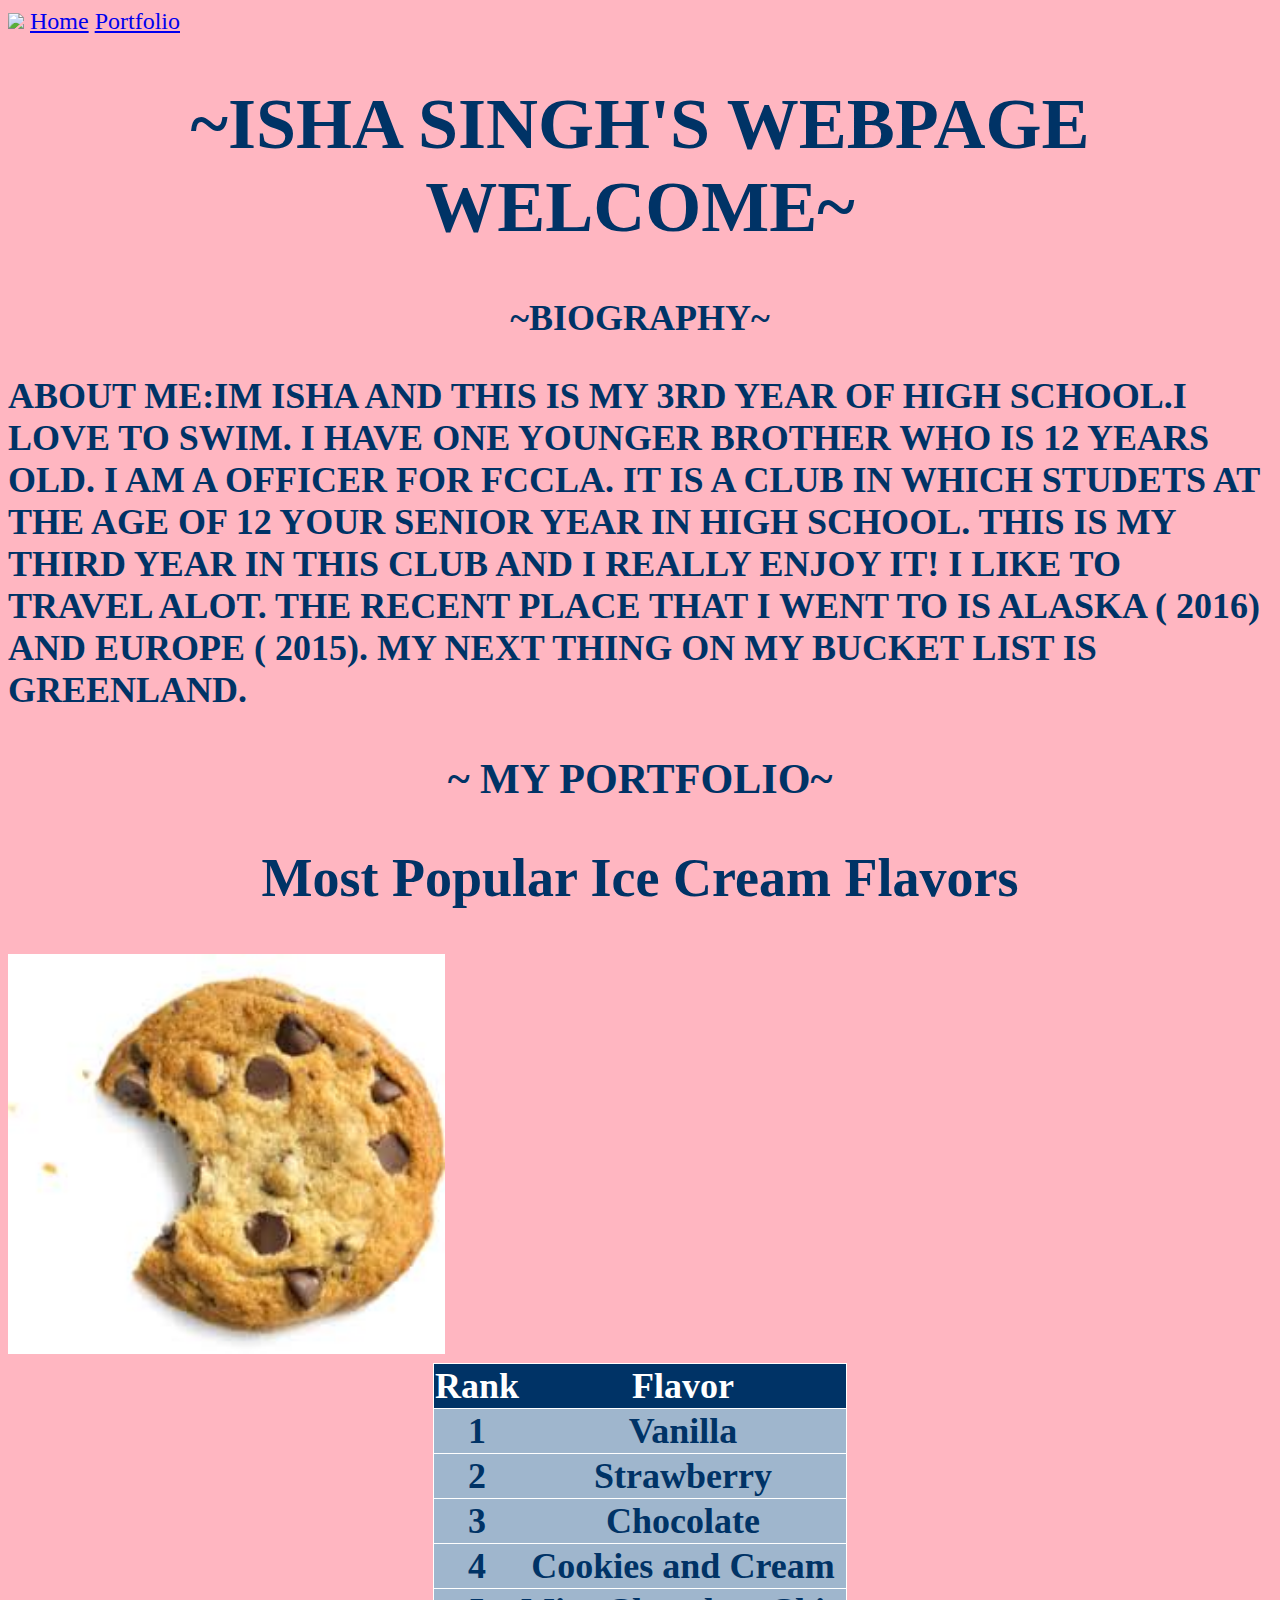
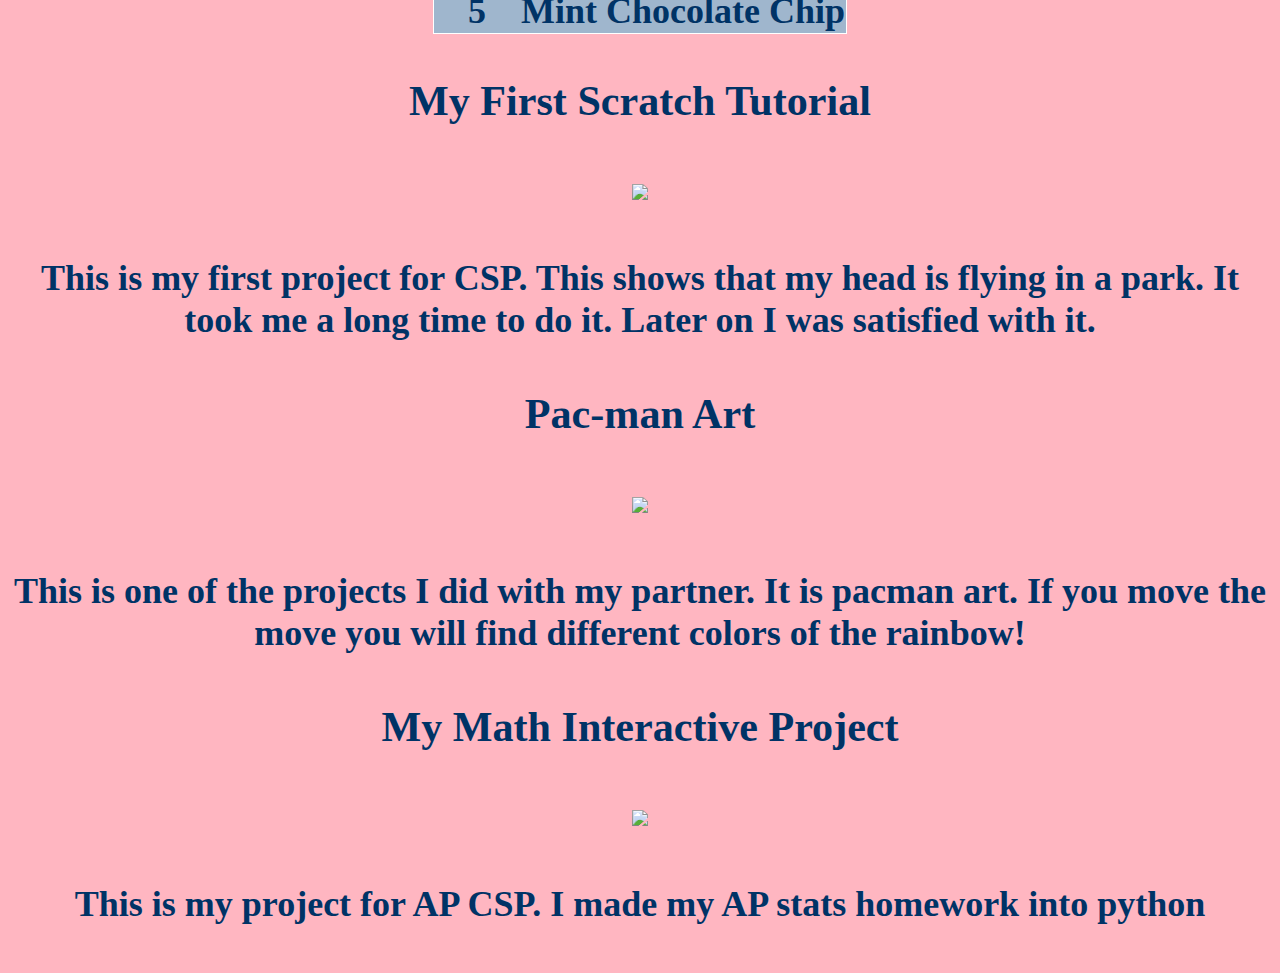
==== index.html @ 94e5b622 "Intial commit" ====
<!doctype html>
<html lang="en">
<!-- The tags below specify the meta (browser data) and page title -->
	<head>
		<meta charset="utf-8">
		<title>Home</title>
	</head>
  
<!-- The tags below are what is displayed on the actual page -->
	<body>
		<img src="images/mypicture.jpg" height="500">
		<a href="index.html">Home</a>
		<a href="portfolio/portfolio.html">Portfolio</a>
		<h1>  ~ISHA SINGH'S WEBPAGE WELCOME~</h1>
		<h2> <center> ~BIOGRAPHY~ </center><h2>
		<p>ABOUT ME:IM ISHA AND THIS IS MY 3RD YEAR OF HIGH SCHOOL.I LOVE TO SWIM. I HAVE ONE YOUNGER BROTHER WHO IS 12 YEARS OLD.
		I AM  A OFFICER FOR FCCLA. IT IS A CLUB IN WHICH STUDETS AT THE AGE OF 12 YOUR SENIOR YEAR IN HIGH SCHOOL. THIS IS MY THIRD YEAR IN THIS CLUB AND I REALLY ENJOY IT!
		I LIKE TO TRAVEL ALOT. THE RECENT PLACE THAT I WENT TO IS ALASKA ( 2016) AND EUROPE ( 2015). MY NEXT THING ON MY BUCKET LIST IS GREENLAND.</p>
		
		<!-- This is where my portfolio begins-->
		<div>
			<h3> <center>~ MY PORTFOLIO~ </center><h3>
			<h2> <center>Most Popular Ice Cream Flavors </center> </h2>

			<table>
				<img src="images/cookies.jpg" height="400">
				<tr><th>Rank</th><th>Flavor</th></tr>
				<tr><td>1</td><td>Vanilla</td></tr>
				<tr><td>2</td><td>Strawberry</td></tr>
				<tr><td>3</td><td>Chocolate</td></tr>
				<tr><td>4</td><td>Cookies and Cream</td></tr>
				<tr><td>5</td><td>Mint Chocolate Chip</td></tr>
			</table>
			
			<link href="icecream.css" rel="stylesheet" type="text/css"> 
			<link href="icecream.css" rel="stylesheet" type="text/css"> 
		</div>
			
		<div>	
			<h3><center> My First Scratch Tutorial</center></h3>
			<center><a href="https://scratch.mit.edu/projects/118981405/"><img src="images/flyinghead.jpg"></a>
			<p> <h4> This is my first project for CSP. This shows that my head is flying in a park. It took me a long time to do it. Later on I was satisfied with it.</p></h4>
	 
	 <h3><center> Pac-man Art</center></h3>
	 <center><a href="https://scratch.mit.edu/projects/119921734/"><img src="images/pacmanart.jpg"></a>
	 <p><h4> This is one of the projects I did with my partner. It is pacman art. If you move the move you will find different colors of the rainbow! </p></h4>
	 
	 <h3><center> My Math Interactive Project</center></h3>
	 <center><a href="https://repl.it/DdGn/6"><img src="images/Captureofmathproject.jpg"></a>
	 <p><h4> This is my project for AP CSP. I made my AP stats homework into python </p></h4>
	 </body>
 </html>
---- icecream.css ----
body{
	font-family: "Marker Felt", "forte", fantasy;
	font-size: 150%;
	color: #003366;
	background-image: url("images/background.jpg");
    background-color:LIGHTPINK;
}

h1 {
	font-size: 3em;
	text-align: center;
}

table {
	margin-left: auto;
	margin-right: auto;
	text-align: left;
	border-collapse: collapse;
	cellspacing: 1px;
}

tr {
	border: 1px solid #ffffff;
	text-align: center;
	background-color:#9FB6CD; 
}

th {
	text-align: center;
	color: #ffffff;
	background-color: #003366;
}
---- icecream.css ----
body{
	font-family: "Marker Felt", "forte", fantasy;
	font-size: 150%;
	color: #003366;
	background-image: url("images/background.jpg");
    background-color:LIGHTPINK;
}

h1 {
	font-size: 3em;
	text-align: center;
}

table {
	margin-left: auto;
	margin-right: auto;
	text-align: left;
	border-collapse: collapse;
	cellspacing: 1px;
}

tr {
	border: 1px solid #ffffff;
	text-align: center;
	background-color:#9FB6CD; 
}

th {
	text-align: center;
	color: #ffffff;
	background-color: #003366;
}
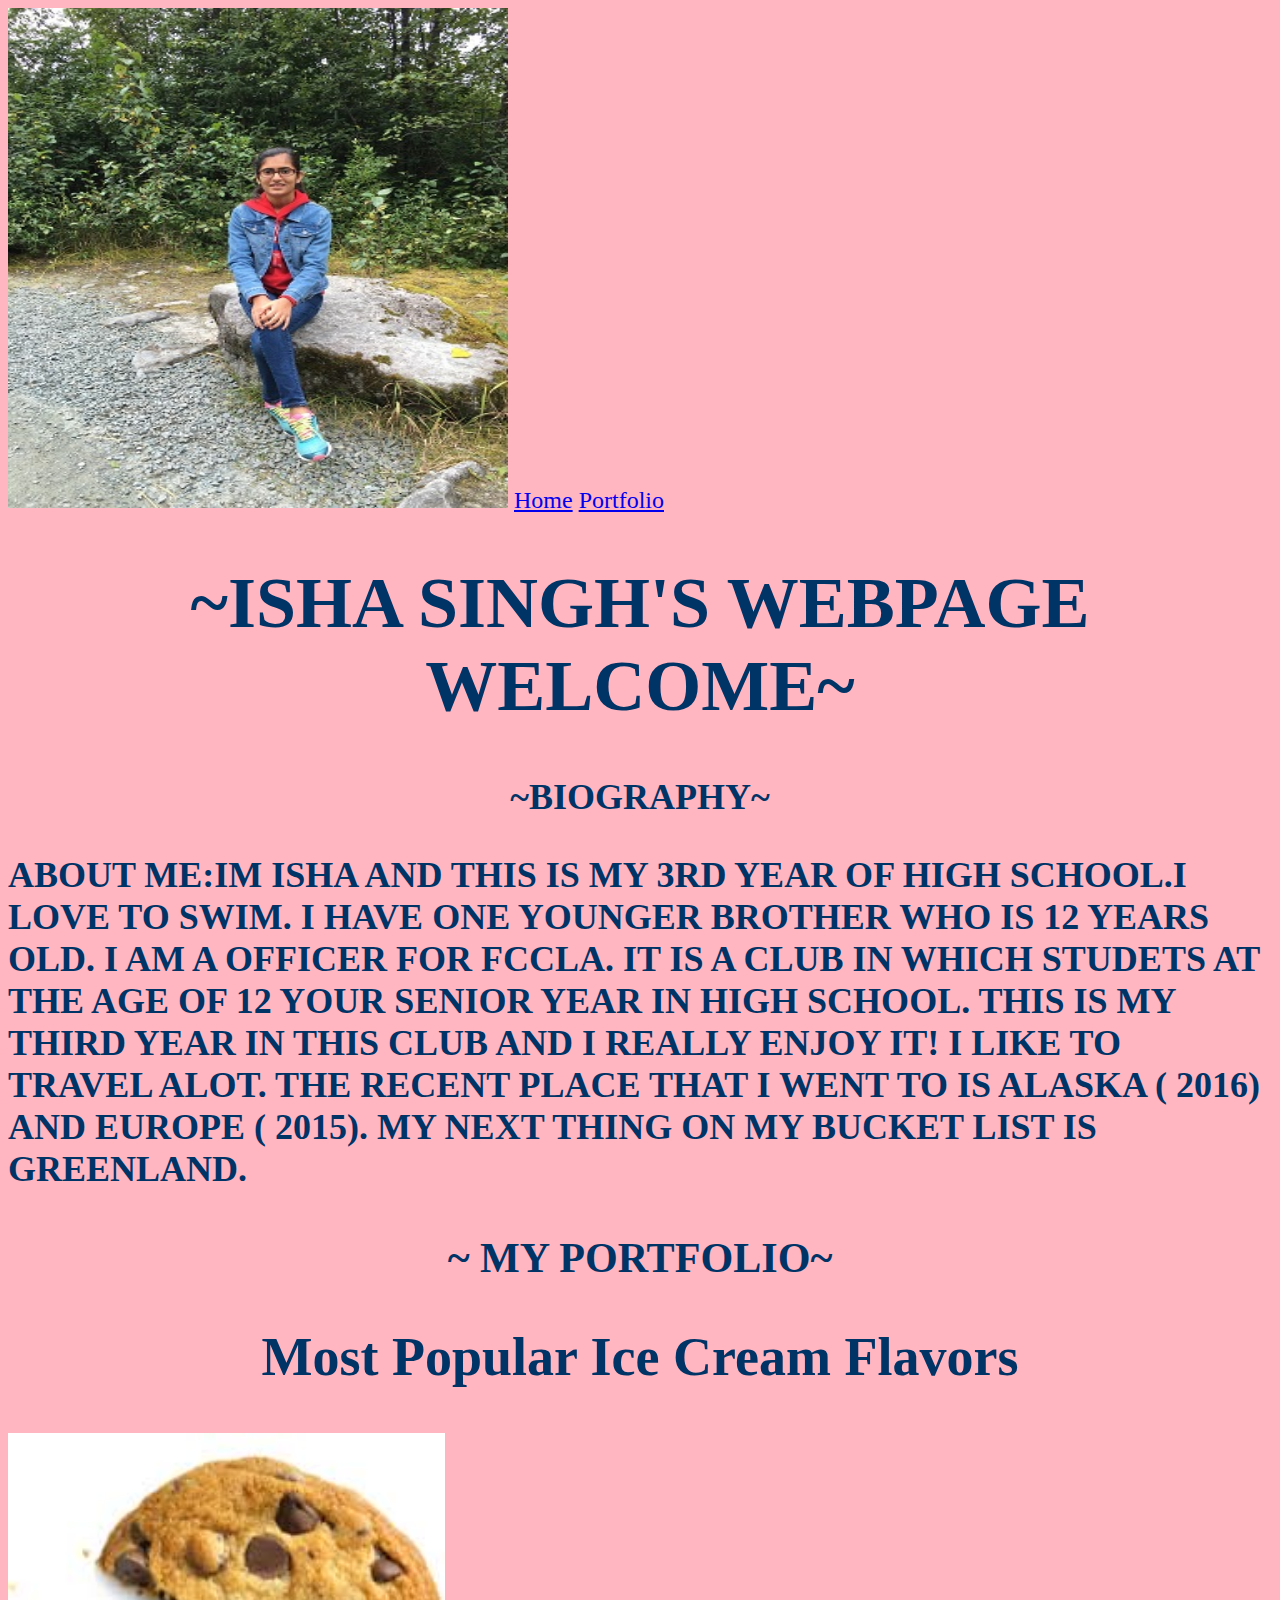
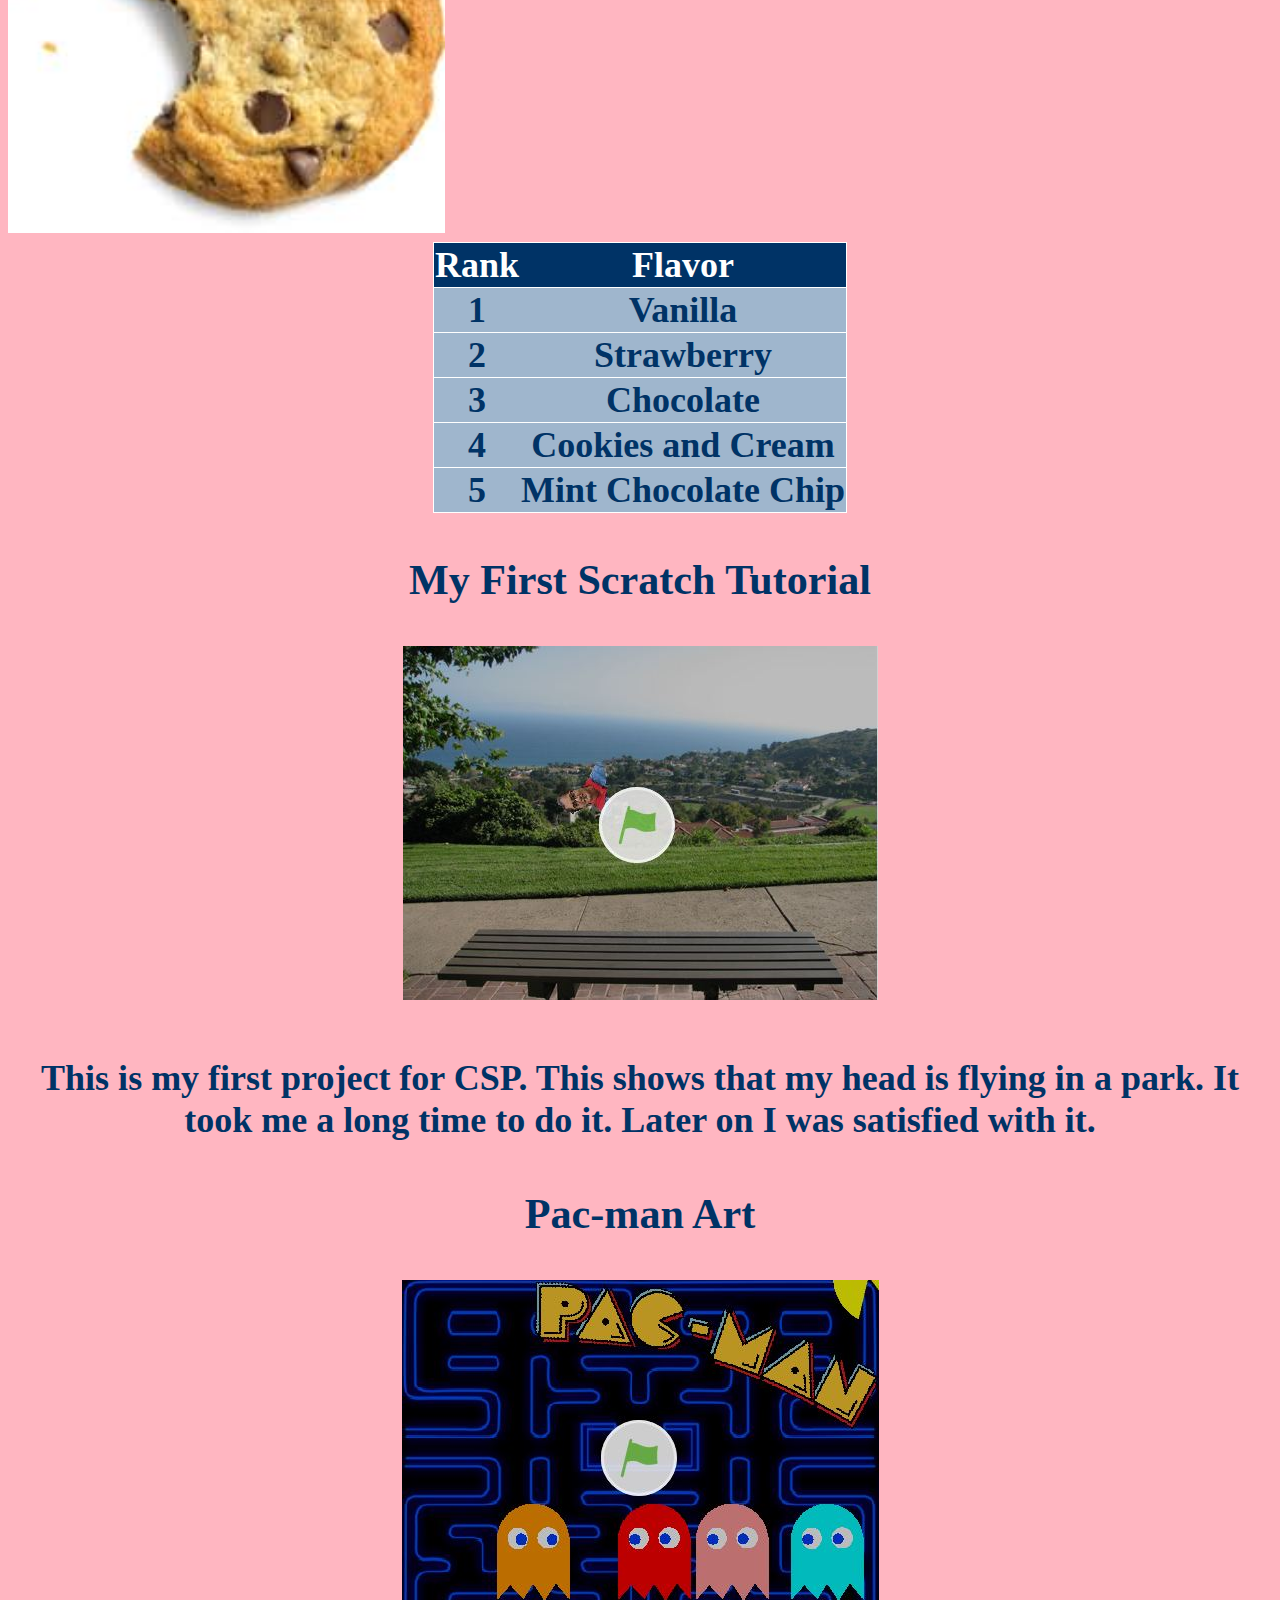
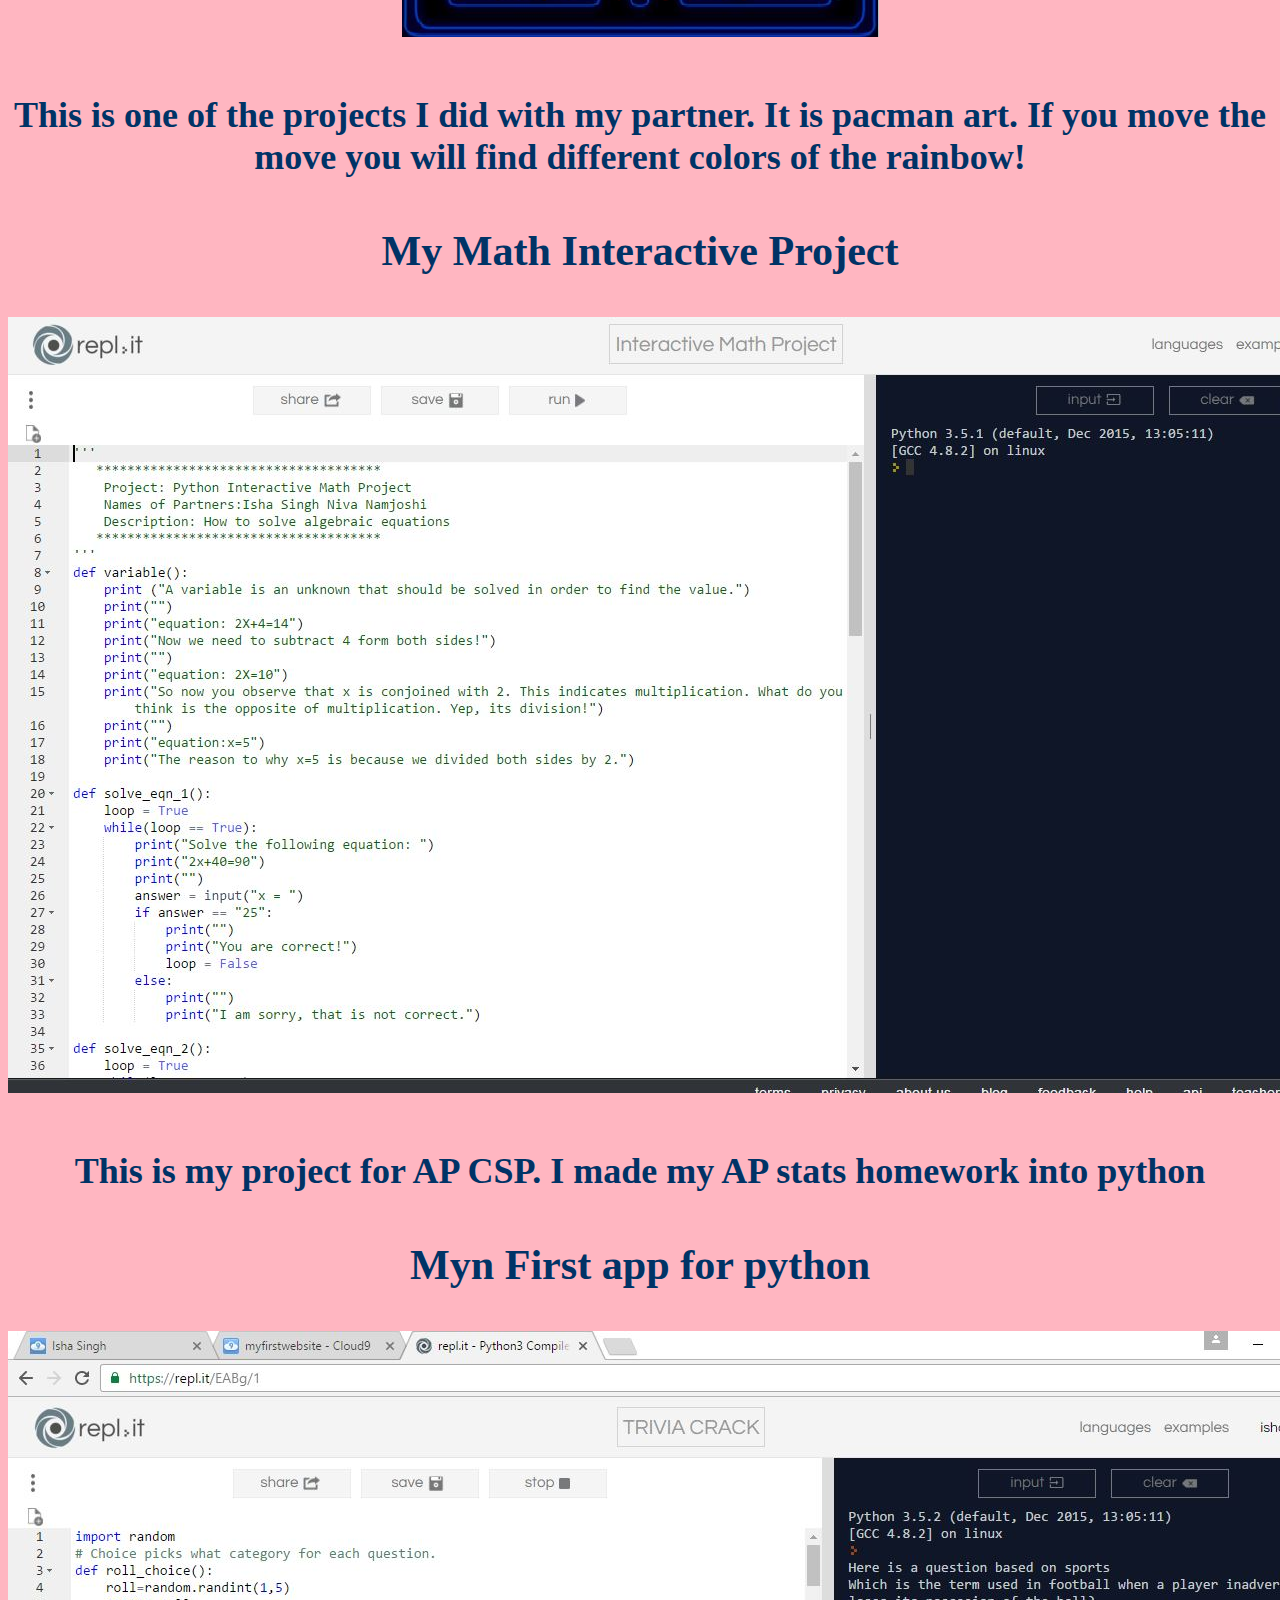
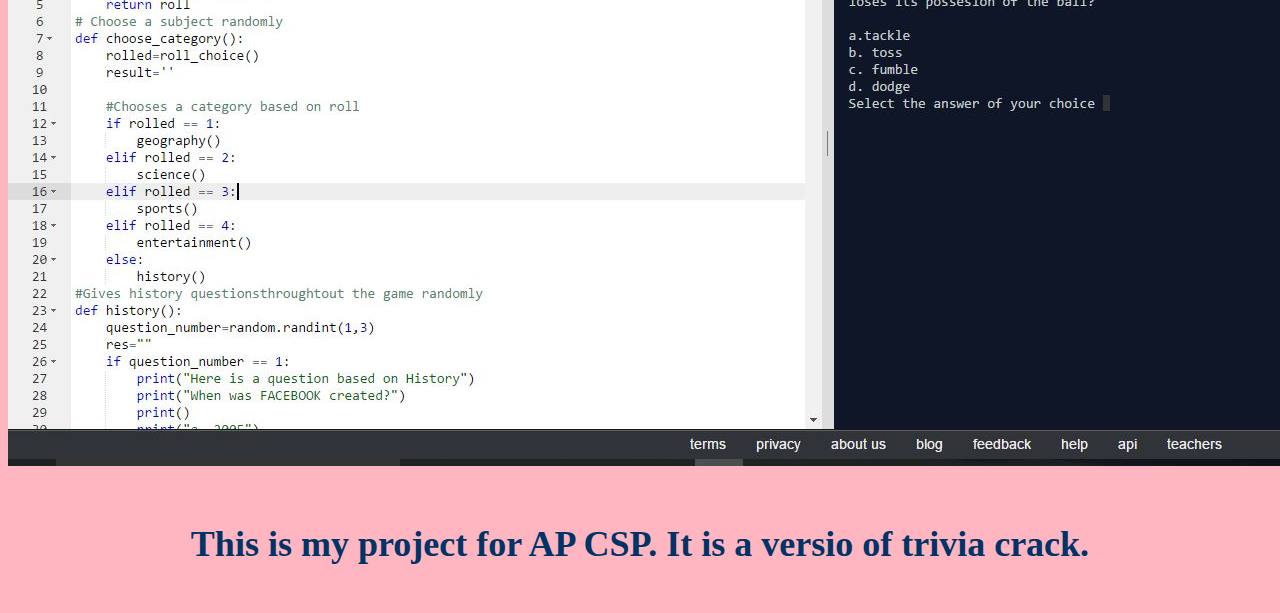
==== commit 0366e5a5: "Intial 2nd commit" ====
--- a/index.html
+++ b/index.html
@@ -8,7 +8,7 @@
   
 <!-- The tags below are what is displayed on the actual page -->
 	<body>
-		<img src="images/mypicture.jpg" height="500">
+	<img src="images/mypicture.jpg" height="500" width= "500">
 		<a href="index.html">Home</a>
 		<a href="portfolio/portfolio.html">Portfolio</a>
 		<h1>  ~ISHA SINGH'S WEBPAGE WELCOME~</h1>
@@ -49,4 +49,9 @@
 	 <center><a href="https://repl.it/DdGn/6"><img src="images/Captureofmathproject.jpg"></a>
 	 <p><h4> This is my project for AP CSP. I made my AP stats homework into python </p></h4>
 	 </body>
+	 
+	 <h3><center> Myn First app for python</center></h3>
+	 <center><a href="https://repl.it/EABg/1"><img src="images/app.jpg"></a>
+	 <p><h4> This is my project for AP CSP. It is a versio  of trivia crack. </p></h4>
+	 </body>
  </html>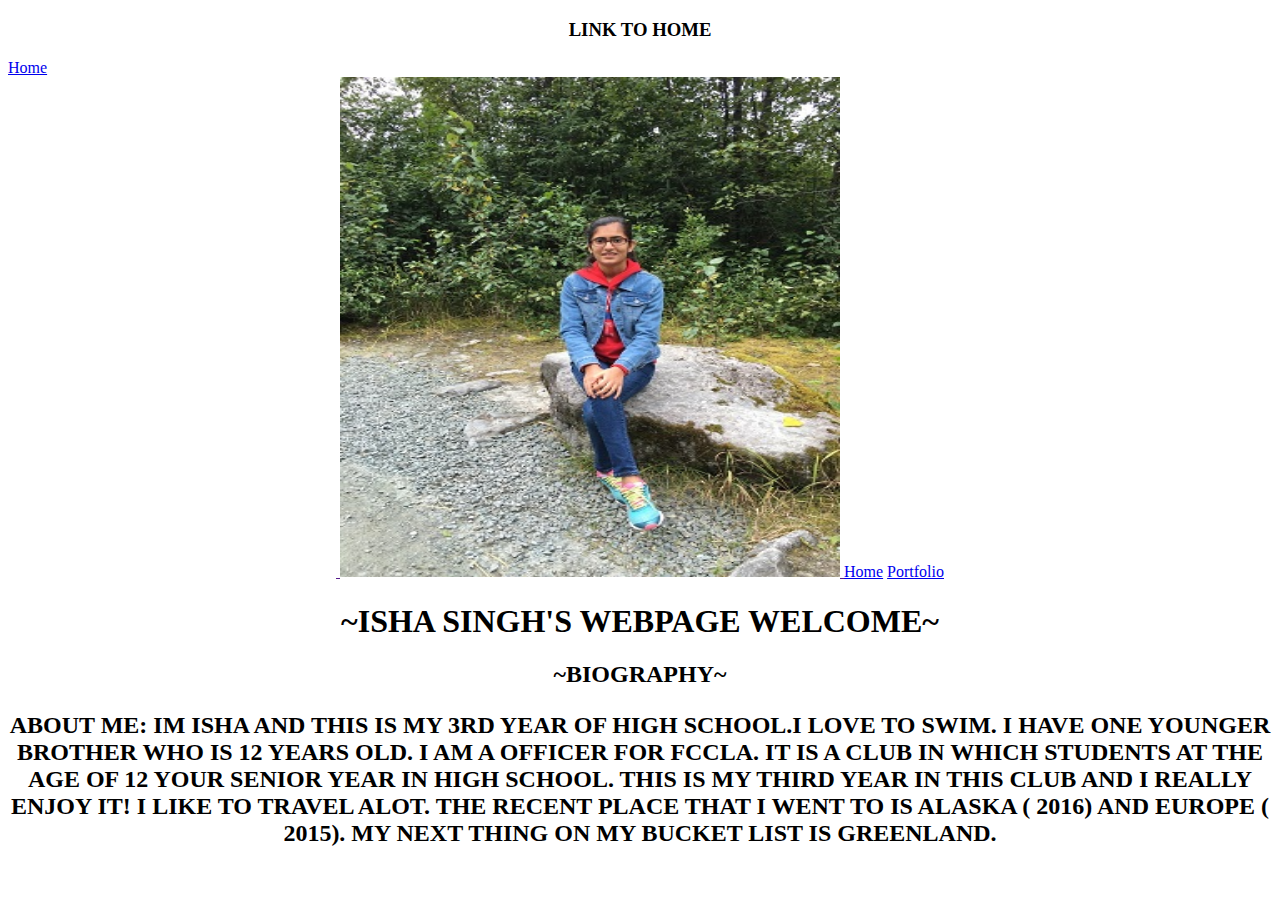
==== commit b3aa76b1: "Third commit" ====
--- a/index.html
+++ b/index.html
@@ -1,6 +1,12 @@
 <!doctype html>
 <html lang="en">
 <!-- The tags below specify the meta (browser data) and page title -->
+	<h3><center> LINK TO HOME </center></h3>
+		<a href=https://ishasingh1.github.io/index.html>Home</a>
+	
+	
+
+			<center><a href=""><img 
 	<head>
 		<meta charset="utf-8">
 		<title>Home</title>
@@ -13,45 +19,9 @@
 		<a href="portfolio/portfolio.html">Portfolio</a>
 		<h1>  ~ISHA SINGH'S WEBPAGE WELCOME~</h1>
 		<h2> <center> ~BIOGRAPHY~ </center><h2>
-		<p>ABOUT ME:IM ISHA AND THIS IS MY 3RD YEAR OF HIGH SCHOOL.I LOVE TO SWIM. I HAVE ONE YOUNGER BROTHER WHO IS 12 YEARS OLD.
-		I AM  A OFFICER FOR FCCLA. IT IS A CLUB IN WHICH STUDETS AT THE AGE OF 12 YOUR SENIOR YEAR IN HIGH SCHOOL. THIS IS MY THIRD YEAR IN THIS CLUB AND I REALLY ENJOY IT!
+		<p>ABOUT ME: IM ISHA AND THIS IS MY 3RD YEAR OF HIGH SCHOOL.I LOVE TO SWIM. I HAVE ONE YOUNGER BROTHER WHO IS 12 YEARS OLD.
+		I AM  A OFFICER FOR FCCLA. IT IS A CLUB IN WHICH STUDENTS AT THE AGE OF 12 YOUR SENIOR YEAR IN HIGH SCHOOL. THIS IS MY THIRD YEAR IN THIS CLUB AND I REALLY ENJOY IT!
 		I LIKE TO TRAVEL ALOT. THE RECENT PLACE THAT I WENT TO IS ALASKA ( 2016) AND EUROPE ( 2015). MY NEXT THING ON MY BUCKET LIST IS GREENLAND.</p>
 		
 		<!-- This is where my portfolio begins-->
-		<div>
-			<h3> <center>~ MY PORTFOLIO~ </center><h3>
-			<h2> <center>Most Popular Ice Cream Flavors </center> </h2>
-
-			<table>
-				<img src="images/cookies.jpg" height="400">
-				<tr><th>Rank</th><th>Flavor</th></tr>
-				<tr><td>1</td><td>Vanilla</td></tr>
-				<tr><td>2</td><td>Strawberry</td></tr>
-				<tr><td>3</td><td>Chocolate</td></tr>
-				<tr><td>4</td><td>Cookies and Cream</td></tr>
-				<tr><td>5</td><td>Mint Chocolate Chip</td></tr>
-			</table>
-			
-			<link href="icecream.css" rel="stylesheet" type="text/css"> 
-			<link href="icecream.css" rel="stylesheet" type="text/css"> 
-		</div>
-			
-		<div>	
-			<h3><center> My First Scratch Tutorial</center></h3>
-			<center><a href="https://scratch.mit.edu/projects/118981405/"><img src="images/flyinghead.jpg"></a>
-			<p> <h4> This is my first project for CSP. This shows that my head is flying in a park. It took me a long time to do it. Later on I was satisfied with it.</p></h4>
-	 
-	 <h3><center> Pac-man Art</center></h3>
-	 <center><a href="https://scratch.mit.edu/projects/119921734/"><img src="images/pacmanart.jpg"></a>
-	 <p><h4> This is one of the projects I did with my partner. It is pacman art. If you move the move you will find different colors of the rainbow! </p></h4>
-	 
-	 <h3><center> My Math Interactive Project</center></h3>
-	 <center><a href="https://repl.it/DdGn/6"><img src="images/Captureofmathproject.jpg"></a>
-	 <p><h4> This is my project for AP CSP. I made my AP stats homework into python </p></h4>
-	 </body>
-	 
-	 <h3><center> Myn First app for python</center></h3>
-	 <center><a href="https://repl.it/EABg/1"><img src="images/app.jpg"></a>
-	 <p><h4> This is my project for AP CSP. It is a versio  of trivia crack. </p></h4>
-	 </body>
- </html>+	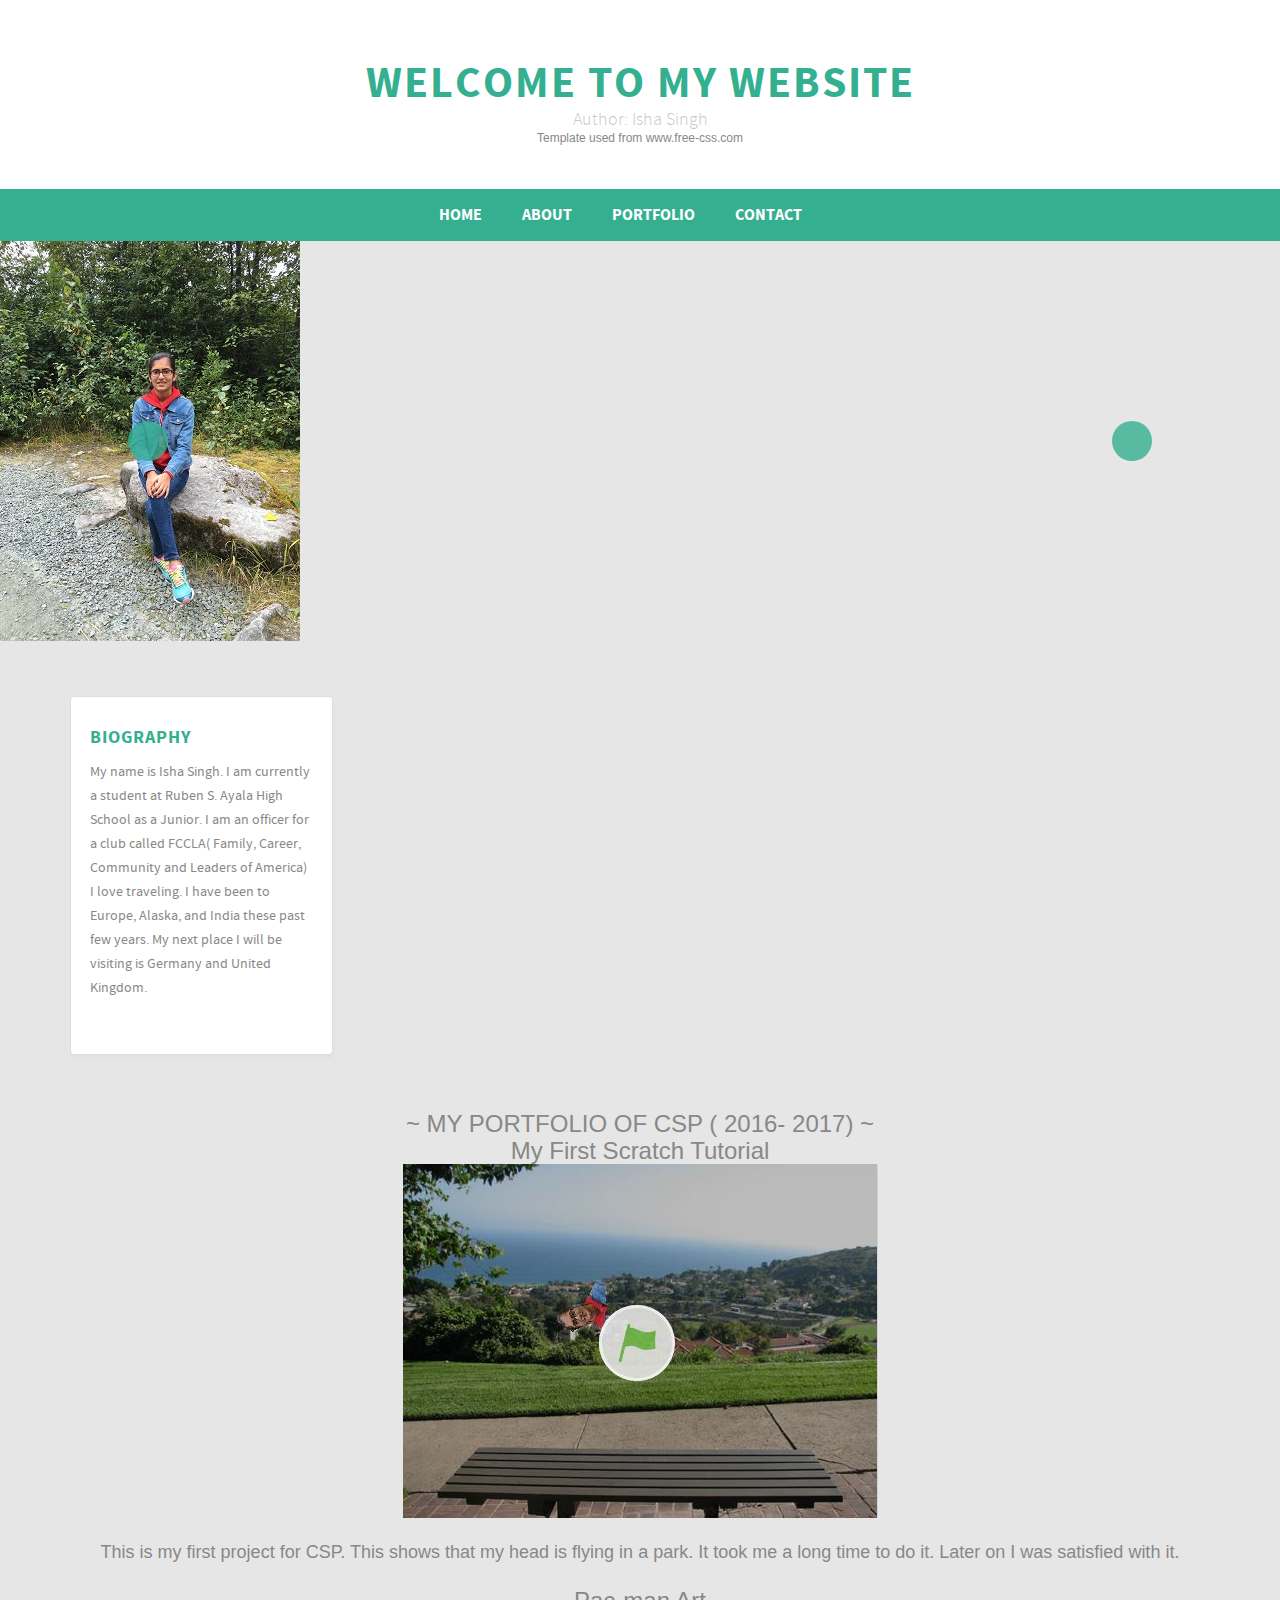
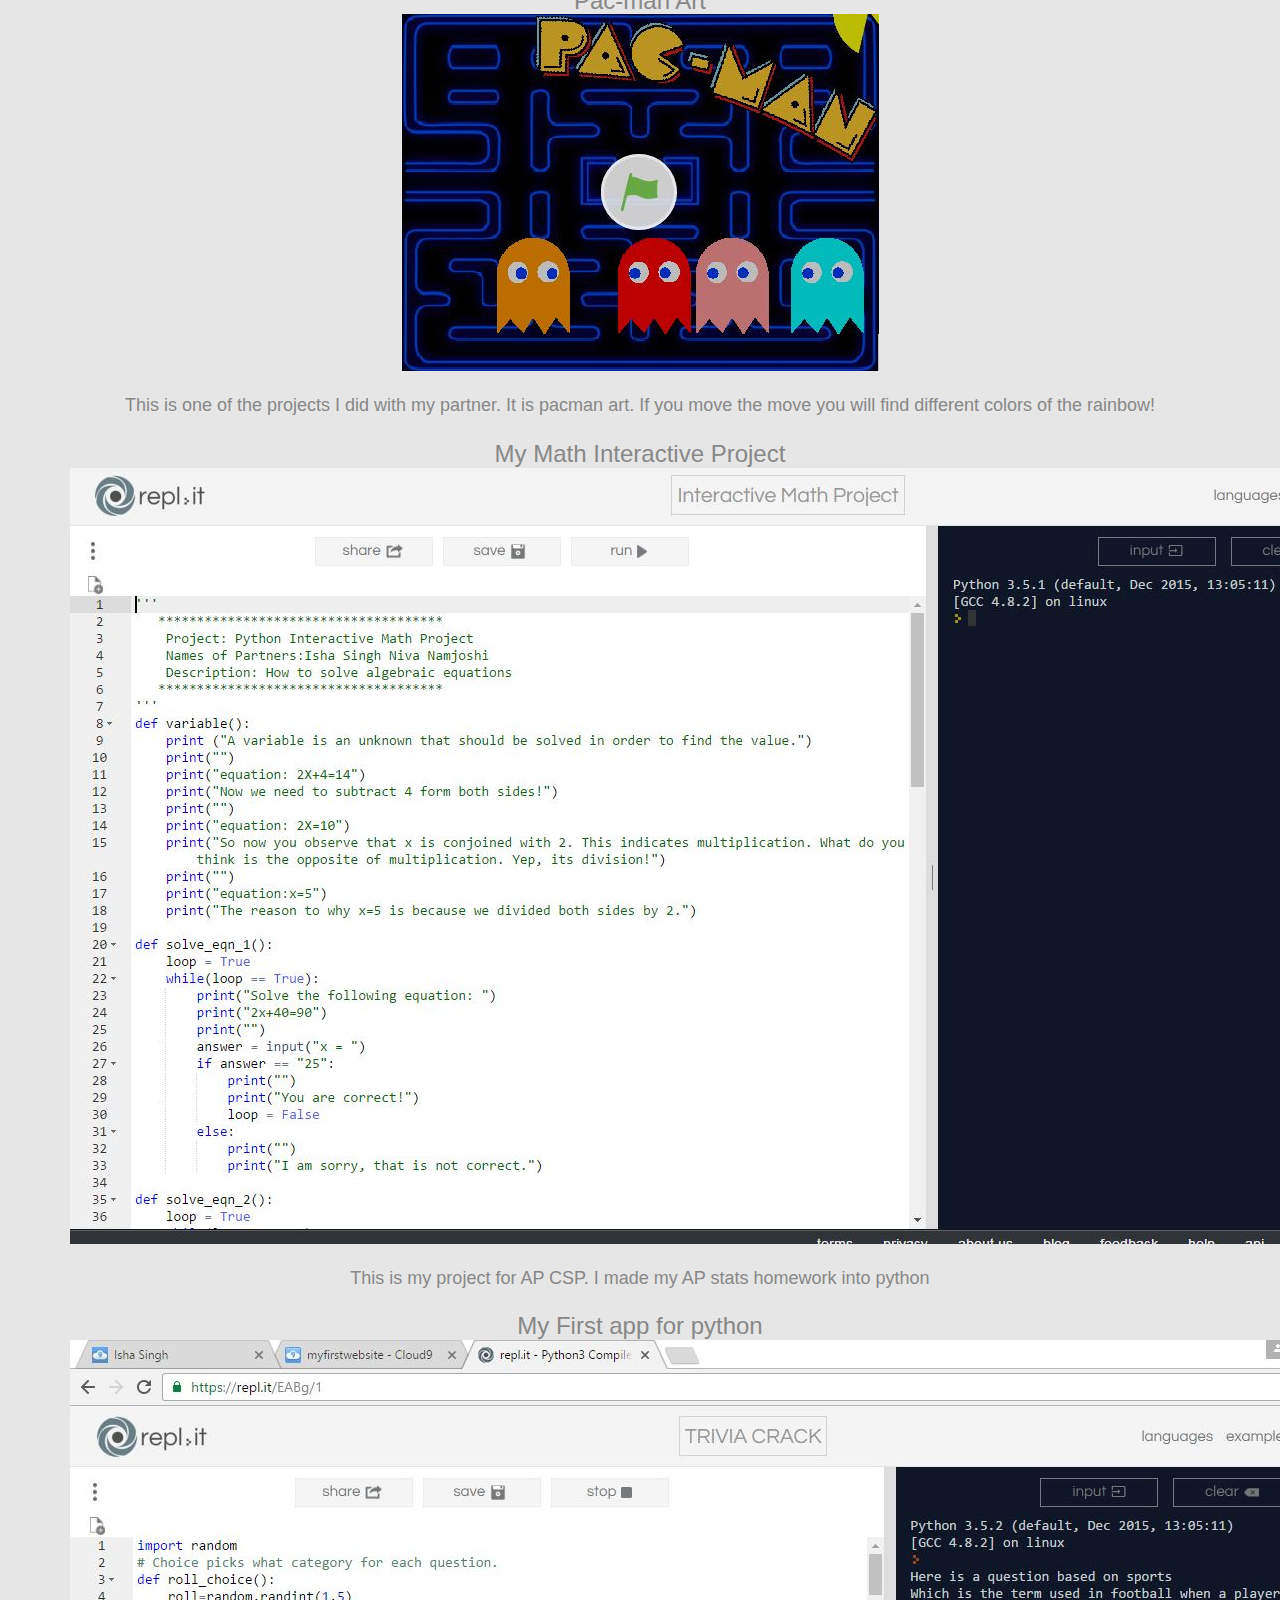
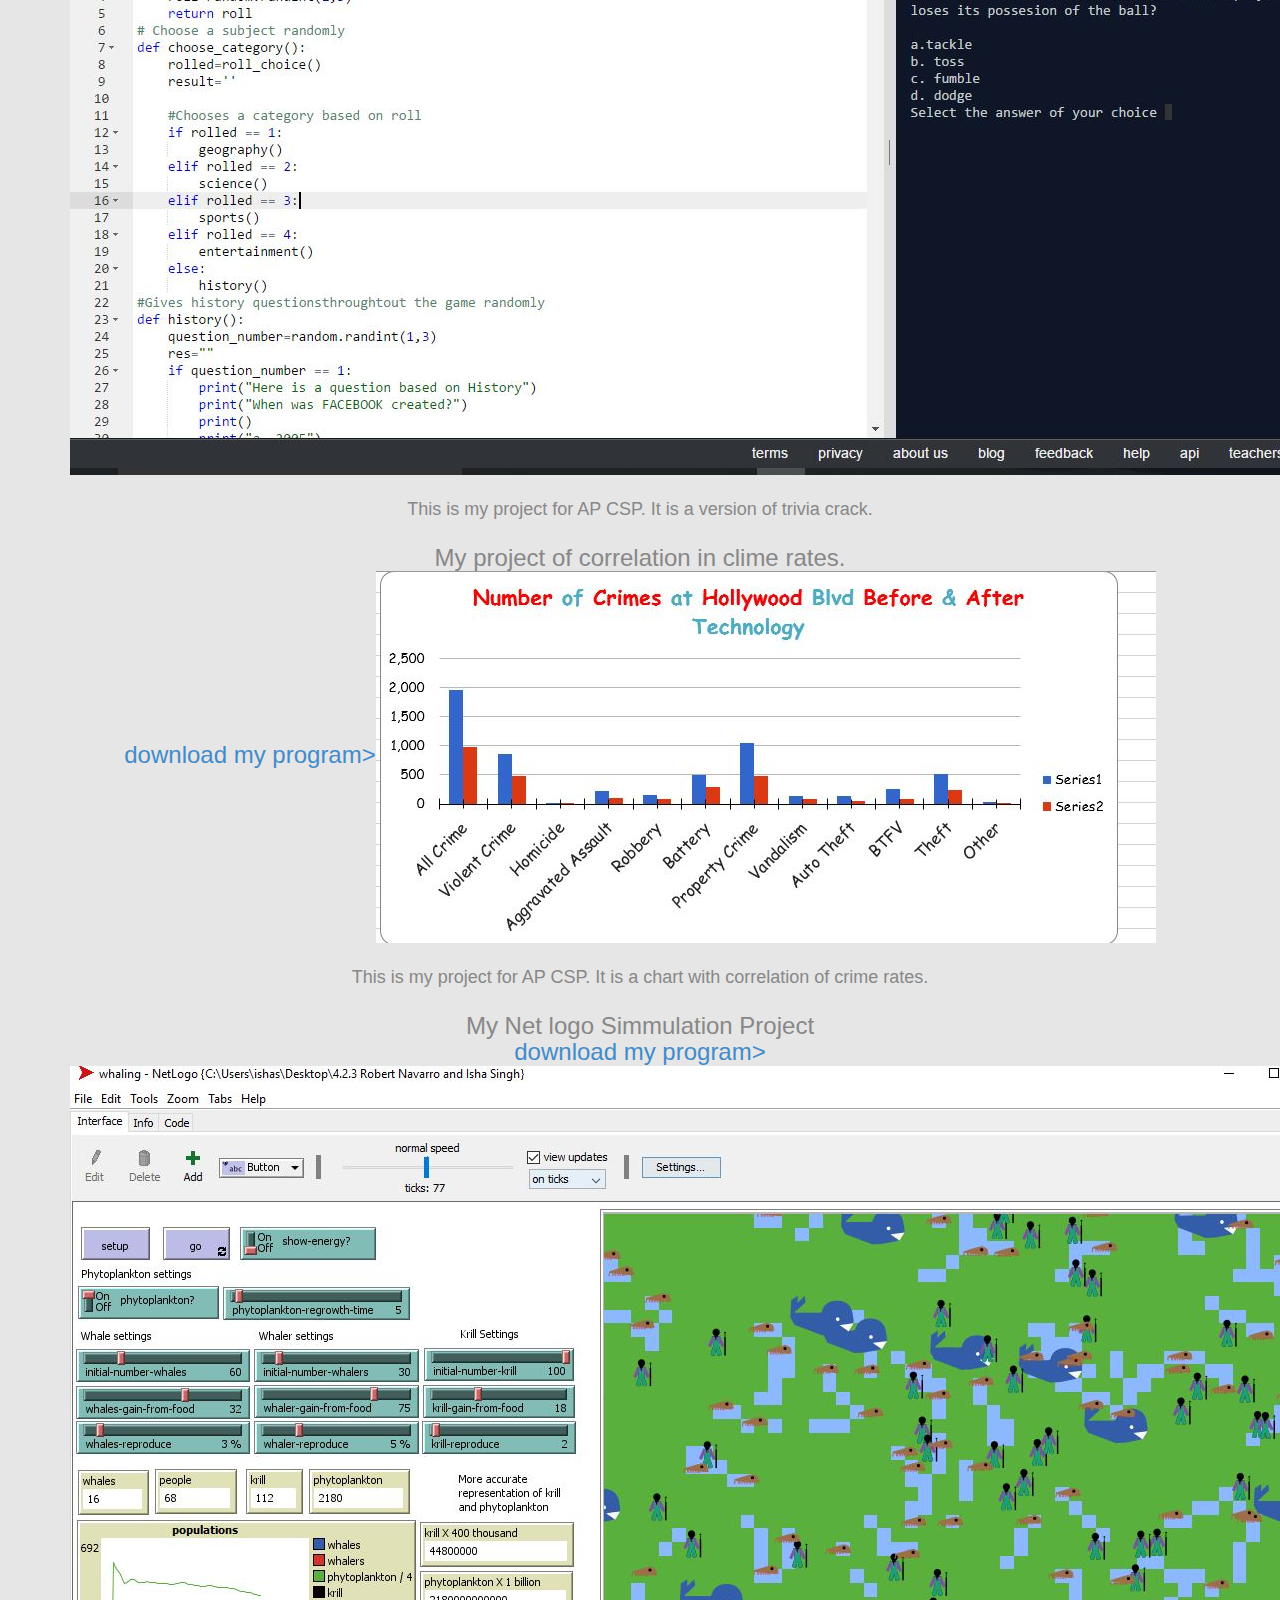
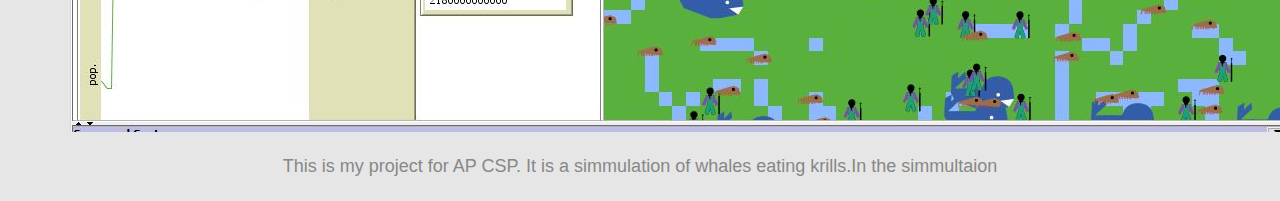
==== commit 3d931a54: "Fifth commit" ====
--- a/index.html
+++ b/index.html
@@ -1,27 +1,186 @@
-<!doctype html>
+
+<!DOCTYPE html>
 <html lang="en">
-<!-- The tags below specify the meta (browser data) and page title -->
-	<h3><center> LINK TO HOME </center></h3>
-		<a href=https://ishasingh1.github.io/index.html>Home</a>
+  <head>
+    <meta charset="utf-8">
+    <meta name="viewport" content="width=device-width, initial-scale=1.0">
+    <meta name="description" content="">
+    <meta name="author" content="">
+   
+
+    <title>All Template Needs</title>
+
+    <!-- Bootstrap core CSS -->
+    <link href="css/bootstrap.css" rel="stylesheet">
+    <link rel="stylesheet" href="css/normalize.css">
+    <link rel="stylesheet" href="css/component.css">
+    <link rel="stylesheet" href="css/custom-styles.css">
+    <link rel="stylesheet" href="css/font-awesome.css">
 	
-	
+     
+	 <link rel="stylesheet" href="css/demo.css">
+    <link rel="stylesheet" href="css/font-awesome-ie7.css">
 
-			<center><a href=""><img 
-	<head>
-		<meta charset="utf-8">
-		<title>Home</title>
-	</head>
+      <script src="js/jquery.mobilemenu.js"></script>
+      <script src="js/html5shiv.js"></script>
+      <script src="js/respond.min.js"></script>
+      <script>
+    $(document).ready(function(){
+        $('.menu').mobileMenu();
+    });
+  </script>
+ 
+  </head>
+
+  <body>
+    <div class="header-wrapper">
+      <div class="site-name">
+        <h1>Welcome to my website </h1>
+        <h2>Author: Isha Singh</h2>
+		<h6> Template used from www.free-css.com</h6>
+      </div>
+    </div>
+    <div class="menu">
+      <div class="navbar">
+        <div class="container">
+          <div class="navbar-header">
+            <button type="button" class="navbar-toggle" data-toggle="collapse" data-target=".navbar-collapse">
+              <i class="fw-icon-th-list"></i>
+            </button>
+          </div>
+          <div class="navbar-collapse collapse">
+            <ul class="nav navbar-nav">
+              <li><a href="#">Home</a></li>
+              <li><a href="#">About</a></li>
+              <li><a href="#">Portfolio</a></li>
+              <li><a href="#">Contact</a></li>
+            </ul>
+          </div><!--/.navbar-collapse -->
+        </div>
+      </div>
+      <div class="mini-menu">
+            <label>
+          <select class="selectnav">
+            <option value="#" selected="">Home</option>
+            <option value="#">About</option>
+            <option value="#">Contact</option>
+          </select>
+          </label>
+          </div>
+    </div>
+
+    <!-- Main jumbotron for a primary marketing message or call to action -->
+    <div class="banner">
+      <div id="carousel-example-generic" class="carousel slide">
   
-<!-- The tags below are what is displayed on the actual page -->
-	<body>
-	<img src="images/mypicture.jpg" height="500" width= "500">
-		<a href="index.html">Home</a>
-		<a href="portfolio/portfolio.html">Portfolio</a>
-		<h1>  ~ISHA SINGH'S WEBPAGE WELCOME~</h1>
-		<h2> <center> ~BIOGRAPHY~ </center><h2>
-		<p>ABOUT ME: IM ISHA AND THIS IS MY 3RD YEAR OF HIGH SCHOOL.I LOVE TO SWIM. I HAVE ONE YOUNGER BROTHER WHO IS 12 YEARS OLD.
-		I AM  A OFFICER FOR FCCLA. IT IS A CLUB IN WHICH STUDENTS AT THE AGE OF 12 YOUR SENIOR YEAR IN HIGH SCHOOL. THIS IS MY THIRD YEAR IN THIS CLUB AND I REALLY ENJOY IT!
-		I LIKE TO TRAVEL ALOT. THE RECENT PLACE THAT I WENT TO IS ALASKA ( 2016) AND EUROPE ( 2015). MY NEXT THING ON MY BUCKET LIST IS GREENLAND.</p>
+  <!-- Wrapper for slides -->
+        <div class="carousel-inner">
+          <div class="item active">
+            <img src="img/mypicture.jpg" alt="">
+            <div class="carousel-caption">
+              <h1>Pictures taken by me </h1>
+              <h2>To view pictures please scroll to the right. </h2>
+             
+            </div>
+          </div>
+          <div class="item">
+            <img src="img/banner-image.jpg" alt="">
+            <div class="carousel-caption">
+             
+            </div>
+          </div>
+          <div class="item">
+            <img src="img/paris.jpg" alt="">
+            <div class="carousel-caption">
 		
-		<!-- This is where my portfolio begins-->
-	+			
+            </div>
+          </div>
+        </div>
+
+  <!-- Controls -->
+      <a class="left carousel-control" href="#carousel-example-generic" data-slide="prev">
+        <i class="fw-icon-chevron-left"></i>
+      </a>
+      <a class="right carousel-control" href="#carousel-example-generic" data-slide="next">
+        <i class="fw-icon-chevron-right"></i>
+      </a>
+    </div>
+    </div>
+    <div class="container">
+      <div class="featured-block">
+        <!-- Example row of columns -->
+        <div class="row">
+          <div class="col-md-3">
+            <div class="block">
+            <div class="thumbnail">
+              <div class="caption">
+                <h1> BIOGRAPHY</h1>
+                <p>My name is  Isha Singh. I am currently a student at Ruben S. Ayala High School as a Junior. I am an officer for a club called FCCLA( Family, Career, Community and Leaders of America) I love traveling. I have been to Europe, Alaska, and India these past few years. My next place I will be visiting is Germany and United Kingdom.  </p>
+              </div>
+              </div>
+            </div>
+            </div>
+            <div class="col-md-3">
+              <div class="block">
+              
+                </div>
+              </div>
+            </div>
+            <div class="col-md-3">
+              <div class="block">
+
+                  </div>
+                  </div>
+             
+          </div>
+          
+       
+			<h3> <center>~ MY PORTFOLIO OF CSP ( 2016- 2017) ~ </center><h3>
+			
+		<div>	
+			<h3><center> My First Scratch Tutorial</center></h3>
+			<center><a href="https://scratch.mit.edu/projects/118981405/"><img src="img/flyinghead.jpg"></a>
+			<p> <h4> This is my first project for CSP. This shows that my head is flying in a park. It took me a long time to do it. Later on I was satisfied with it.</p></h4>
+	 
+	 <h3><center> Pac-man Art</center></h3>
+	 <center><a href="https://scratch.mit.edu/projects/119921734/"><img src="img/pacmanart.jpg"></a>
+	 <p><h4> This is one of the projects I did with my partner. It is pacman art. If you move the move you will find different colors of the rainbow! </p></h4>
+	 
+	 <h3><center> My Math Interactive Project</center></h3>
+	 <center><a href="https://repl.it/DdGn/6"><img src="img/Captureofmathproject.jpg"></a>
+	 <p><h4> This is my project for AP CSP. I made my AP stats homework into python </p></h4>
+	 </body>
+	 
+	 <h3><center> My First app for python</center></h3>
+	 <center><a href="https://repl.it/EABg/1"><img src="img/app.jpg"></a>
+	 <p><h4> This is my project for AP CSP. It is a version of trivia crack. </p></h4>
+	 </body>
+	 
+	 	 <h3><center> My project of correlation in clime rates. </center></h3>
+	 <a href="project.zip">download my program><img src="img/projectpic.JPG"></a>
+	 <p><h4> This is my project for AP CSP. It is a chart with correlation of crime rates. </p></h4>
+	 </body>
+ </html>
+	 
+	 <h3><center> My Net logo Simmulation Project</center></h3>
+	 <a href="Netlogo_Project.zip">download my program><img src="img/simpic.JPG"></a>
+	 <p><h4> This is my project for AP CSP. It is a simmulation of whales eating krills.In the simmultaion </p></h4>
+	 </body>
+ </html>
+
+                    
+                      
+      
+
+
+    <!-- Bootstrap core JavaScript
+    ================================================== -->
+    <!-- Placed at the end of the document so the pages load faster -->
+    <script src="js/jquery-1.9.1.js"></script>
+    <script src="js/bootstrap.js"></script>
+    <script src="js/modernizr-2.6.2-respond-1.1.0.min.js"></script>
+    
+    
+  </body>
+</html>
--- a/css/component.css
+++ b/css/component.css
@@ -0,0 +1,997 @@
+*,
+*:after,
+*::before {
+    -webkit-box-sizing: border-box;
+    -moz-box-sizing: border-box;
+    box-sizing: border-box;
+}
+
+body {
+	font-family: 'Raleway', sans-serif;
+}
+
+nav a {
+	position: relative;
+	display: inline-block;
+	margin: 15px 25px;
+	outline: none;
+	color: #fff;
+	text-decoration: none;
+	text-transform: uppercase;
+	letter-spacing: 1px;
+	font-weight: 400;
+	text-shadow: 0 0 1px rgba(255,255,255,0.3);
+	font-size: 1.35em;
+}
+
+nav a:hover,
+nav a:focus {
+	outline: none;
+}
+
+/* Effect 1: Brackets */
+.cl-effect-1 a::before,
+.cl-effect-1 a::after {
+	display: inline-block;
+	opacity: 0;
+	-webkit-transition: -webkit-transform 0.3s, opacity 0.2s;
+	-moz-transition: -moz-transform 0.3s, opacity 0.2s;
+	transition: transform 0.3s, opacity 0.2s;
+}
+
+.cl-effect-1 a::before {
+	margin-right: 10px;
+	content: '[';
+	-webkit-transform: translateX(20px);
+	-moz-transform: translateX(20px);
+	transform: translateX(20px);
+}
+
+.cl-effect-1 a::after {
+	margin-left: 10px;
+	content: ']';
+	-webkit-transform: translateX(-20px);
+	-moz-transform: translateX(-20px);
+	transform: translateX(-20px);
+}
+
+.cl-effect-1 a:hover::before,
+.cl-effect-1 a:hover::after,
+.cl-effect-1 a:focus::before,
+.cl-effect-1 a:focus::after {
+	opacity: 1;
+	-webkit-transform: translateX(0px);
+	-moz-transform: translateX(0px);
+	transform: translateX(0px);
+}
+
+/* Effect 2: 3D rolling links, idea from http://hakim.se/thoughts/rolling-links */
+.cl-effect-2 a {
+	line-height: 44px;
+	-webkit-perspective: 1000px;
+	-moz-perspective: 1000px;
+	perspective: 1000px;
+}
+
+.cl-effect-2 a span {
+	position: relative;
+	display: inline-block;
+	padding: 0 14px;
+	background: #2195de;
+	-webkit-transition: -webkit-transform 0.3s;
+	-moz-transition: -moz-transform 0.3s;
+	transition: transform 0.3s;
+	-webkit-transform-origin: 50% 0;
+	-moz-transform-origin: 50% 0;
+	transform-origin: 50% 0;
+	-webkit-transform-style: preserve-3d;
+	-moz-transform-style: preserve-3d;
+	transform-style: preserve-3d;
+}
+
+.csstransforms3d .cl-effect-2 a span::before {
+	position: absolute;
+	top: 100%;
+	left: 0;
+	width: 100%;
+	height: 100%;
+	background: #0965a0;
+	content: attr(data-hover);
+	-webkit-transition: background 0.3s;
+	-moz-transition: background 0.3s;
+	transition: background 0.3s;
+	-webkit-transform: rotateX(-90deg);
+	-moz-transform: rotateX(-90deg);
+	transform: rotateX(-90deg);
+	-webkit-transform-origin: 50% 0;
+	-moz-transform-origin: 50% 0;
+	transform-origin: 50% 0;
+}
+
+.cl-effect-2 a:hover span,
+.cl-effect-2 a:focus span {
+	-webkit-transform: rotateX(90deg) translateY(-22px);
+	-moz-transform: rotateX(90deg) translateY(-22px);
+	transform: rotateX(90deg) translateY(-22px);
+}
+
+.csstransforms3d .cl-effect-2 a:hover span::before,
+.csstransforms3d .cl-effect-2 a:focus span::before {
+	background: #28a2ee;	
+}
+
+/* Effect 3: bottom line slides/fades in */
+.cl-effect-3 a {
+	padding: 8px 0;
+}
+
+.cl-effect-3 a::after {
+	position: absolute;
+	top: 100%;
+	left: 0;
+	width: 100%;
+	height: 4px;
+	background: rgba(0,0,0,0.1);
+	content: '';
+	opacity: 0;
+	-webkit-transition: opacity 0.3s, -webkit-transform 0.3s;
+	-moz-transition: opacity 0.3s, -moz-transform 0.3s;
+	transition: opacity 0.3s, transform 0.3s;
+	-webkit-transform: translateY(10px);
+	-moz-transform: translateY(10px);
+	transform: translateY(10px);
+}
+
+.cl-effect-3 a:hover::after,
+.cl-effect-3 a:focus::after {
+	opacity: 1;
+	-webkit-transform: translateY(0px);
+	-moz-transform: translateY(0px);
+	transform: translateY(0px);
+}
+
+/* Effect 4: bottom border enlarge */
+.cl-effect-4 a {
+	padding: 0 0 10px;
+}
+
+.cl-effect-4 a::after {
+	position: absolute;
+	top: 100%;
+	left: 0;
+	width: 100%;
+	height: 1px;
+	background: #fff;
+	content: '';
+	opacity: 0;
+	-webkit-transition: height 0.3s, opacity 0.3s, -webkit-transform 0.3s;
+	-moz-transition: height 0.3s, opacity 0.3s, -moz-transform 0.3s;
+	transition: height 0.3s, opacity 0.3s, transform 0.3s;
+	-webkit-transform: translateY(-10px);
+	-moz-transform: translateY(-10px);
+	transform: translateY(-10px);
+}
+
+.cl-effect-4 a:hover::after,
+.cl-effect-4 a:focus::after {
+	height: 5px;
+	opacity: 1;
+	-webkit-transform: translateY(0px);
+	-moz-transform: translateY(0px);
+	transform: translateY(0px);
+}
+
+/* Effect 5: same word slide in */
+.cl-effect-5 a {
+	overflow: hidden;
+	padding: 0 4px;
+	height: 1em;
+}
+
+.cl-effect-5 a span {
+	position: relative;
+	display: inline-block;
+	-webkit-transition: -webkit-transform 0.3s;
+	-moz-transition: -moz-transform 0.3s;
+	transition: transform 0.3s;
+}
+
+.cl-effect-5 a span::before {
+	position: absolute;
+	top: 100%;
+	content: attr(data-hover);
+	font-weight: 700;
+	-webkit-transform: translate3d(0,0,0);
+	-moz-transform: translate3d(0,0,0);
+	transform: translate3d(0,0,0);
+}
+
+.cl-effect-5 a:hover span,
+.cl-effect-5 a:focus span {
+	-webkit-transform: translateY(-100%);
+	-moz-transform: translateY(-100%);
+	transform: translateY(-100%);
+}
+
+/* Effect 5: same word slide in and border bottom */
+.cl-effect-6 a {
+	margin: 0 10px;
+	padding: 10px 20px;
+}
+
+.cl-effect-6 a::before {
+	position: absolute;
+	top: 0;
+	left: 0;
+	width: 100%;
+	height: 2px;
+	background: #fff;
+	content: '';
+	-webkit-transition: top 0.3s;
+	-moz-transition: top 0.3s;
+	transition: top 0.3s;
+}
+
+.cl-effect-6 a::after {
+	position: absolute;
+	top: 0;
+	left: 0;
+	width: 2px;
+	height: 2px;
+	background: #fff;
+	content: '';
+	-webkit-transition: height 0.3s;
+	-moz-transition: height 0.3s;
+	transition: height 0.3s;
+}
+
+.cl-effect-6 a:hover::before {
+	top: 100%;
+	opacity: 1;
+}
+
+.cl-effect-6 a:hover::after {
+	height: 100%;
+} 
+
+/* Effect 7: second border slides up */
+.cl-effect-7 a {
+	padding: 12px 10px 10px;
+	color: #566473;
+	text-shadow: none;
+	font-weight: 700;
+}
+
+.cl-effect-7 a::before,
+.cl-effect-7 a::after {
+	position: absolute;
+	top: 100%;
+	left: 0;
+	width: 100%;
+	height: 3px;
+	background: #566473;
+	content: '';
+	-webkit-transition: -webkit-transform 0.3s;
+	-moz-transition: -moz-transform 0.3s;
+	transition: transform 0.3s;
+	-webkit-transform: scale(0.85);
+	-moz-transform: scale(0.85);
+	transform: scale(0.85);
+}
+
+.cl-effect-7 a::after {
+	opacity: 0;
+	-webkit-transition: top 0.3s, opacity 0.3s, -webkit-transform 0.3s;
+	-moz-transition: top 0.3s, opacity 0.3s, -moz-transform 0.3s;
+	transition: top 0.3s, opacity 0.3s, transform 0.3s;
+}
+
+.cl-effect-7 a:hover::before,
+.cl-effect-7 a:hover::after,
+.cl-effect-7 a:focus::before,
+.cl-effect-7 a:focus::after {
+	-webkit-transform: scale(1);
+	-moz-transform: scale(1);
+	transform: scale(1);
+}
+
+.cl-effect-7 a:hover::after,
+.cl-effect-7 a:focus::after {
+	top: 0%;
+	opacity: 1;
+}
+
+/* Effect 8: border slight translate */
+.cl-effect-8 a {
+	padding: 10px 20px;
+}
+
+.cl-effect-8 a::before,
+.cl-effect-8 a::after  {
+	position: absolute;
+	top: 0;
+	left: 0;
+	width: 100%;
+	height: 100%;
+	border: 3px solid #354856;
+	content: '';
+	-webkit-transition: -webkit-transform 0.3s, opacity 0.3s;
+	-moz-transition: -moz-transform 0.3s, opacity 0.3s;
+	transition: transform 0.3s, opacity 0.3s;
+}
+
+.cl-effect-8 a::after  {
+	border-color: #fff;
+	opacity: 0;
+	-webkit-transform: translateY(-7px) translateX(6px);
+	-moz-transform: translateY(-7px) translateX(6px);
+	transform: translateY(-7px) translateX(6px);
+}
+
+.cl-effect-8 a:hover::before,
+.cl-effect-8 a:focus::before {
+	opacity: 0;
+	-webkit-transform: translateY(5px) translateX(-5px);
+	-moz-transform: translateY(5px) translateX(-5px);
+	transform: translateY(5px) translateX(-5px);
+}
+
+.cl-effect-8 a:hover::after,
+.cl-effect-8 a:focus::after  {
+	opacity: 1;
+	-webkit-transform: translateY(0px) translateX(0px);
+	-moz-transform: translateY(0px) translateX(0px);
+	transform: translateY(0px) translateX(0px);
+}
+
+/* Effect 9: second text and borders */
+.cl-effect-9 a {
+	margin: 0 20px;
+	padding: 18px 20px;
+}
+
+.cl-effect-9 a::before,
+.cl-effect-9 a::after {
+	position: absolute;
+	top: 0;
+	left: 0;
+	width: 100%;
+	height: 1px;
+	background: #fff;
+	content: '';
+	opacity: 0.2;
+	-webkit-transition: opacity 0.3s, height 0.3s;
+	-moz-transition: opacity 0.3s, height 0.3s;
+	transition: opacity 0.3s, height 0.3s;
+}
+
+.cl-effect-9 a::after {
+	top: 100%;
+	opacity: 0;
+	-webkit-transition: -webkit-transform 0.3s, opacity 0.3s;
+	-moz-transition: -moz-transform 0.3s, opacity 0.3s;
+	transition: transform 0.3s, opacity 0.3s;
+	-webkit-transform: translateY(-10px);
+	-moz-transform: translateY(-10px);
+	transform: translateY(-10px);
+}
+
+.cl-effect-9 a span:first-child {
+	z-index: 2;
+	display: block;
+	font-weight: 300;
+}
+
+.cl-effect-9 a span:last-child {
+	z-index: 1;
+	display: block;
+	padding: 8px 0 0 0;
+	color: rgba(0,0,0,0.4);
+	text-shadow: none;
+	text-transform: none;
+	font-style: italic;
+	font-size: 0.75em;
+	font-family: Palatino, "Palatino Linotype", "Palatino LT STD", "Book Antiqua", Georgia, serif;
+	opacity: 0;
+	-webkit-transition: -webkit-transform 0.3s, opacity 0.3s;
+	-moz-transition: -moz-transform 0.3s, opacity 0.3s;
+	transition: transform 0.3s, opacity 0.3s;
+	-webkit-transform: translateY(-100%);
+	-moz-transform: translateY(-100%);
+	transform: translateY(-100%);
+}
+
+.cl-effect-9 a:hover::before,
+.cl-effect-9 a:focus::before {
+	height: 6px;
+}
+
+.cl-effect-9 a:hover::before,
+.cl-effect-9 a:hover::after,
+.cl-effect-9 a:focus::before,
+.cl-effect-9 a:focus::after {
+	opacity: 1;
+	-webkit-transform: translateY(0px);
+	-moz-transform: translateY(0px);
+	transform: translateY(0px);
+}
+
+.cl-effect-9 a:hover span:last-child,
+.cl-effect-9 a:focus span:last-child {
+	opacity: 1;
+	-webkit-transform: translateY(0%);
+	-moz-transform: translateY(0%);
+	transform: translateY(0%);
+}
+
+/* Effect 10: reveal, push out */
+.cl-effect-10  {
+	position: relative;
+	z-index: 1;
+}
+
+.cl-effect-10 a {
+	overflow: hidden;
+	margin: 0 15px;
+}
+
+.cl-effect-10 a span {
+	display: block;
+	padding: 10px 20px;
+	background: #0f7c67;
+	-webkit-transition: -webkit-transform 0.3s;
+	-moz-transition: -moz-transform 0.3s;
+	transition: transform 0.3s;
+}
+
+.cl-effect-10 a::before {
+	position: absolute;
+	top: 0;
+	left: 0;
+	z-index: -1;
+	padding: 10px 20px;
+	width: 100%;
+	height: 100%;
+	background: #fff;
+	color: #0f7c67;
+	content: attr(data-hover);
+	-webkit-transition: -webkit-transform 0.3s;
+	-moz-transition: -moz-transform 0.3s;
+	transition: transform 0.3s;
+	-webkit-transform: translateX(-25%);
+}
+
+.cl-effect-10 a:hover span,
+.cl-effect-10 a:focus span {
+	-webkit-transform: translateX(100%);
+	-moz-transform: translateX(100%);
+	transform: translateX(100%);
+}
+
+.cl-effect-10 a:hover::before,
+.cl-effect-10 a:focus::before {
+	-webkit-transform: translateX(0%);
+	-moz-transform: translateX(0%);
+	transform: translateX(0%);
+}
+
+/* Effect 11: text fill based on Lea Verou's animation http://dabblet.com/gist/6046779 */
+.cl-effect-11 a {
+	padding: 10px 0;
+	border-top: 2px solid #0972b4;
+	color: #0972b4;
+	text-shadow: none;
+} 
+
+.cl-effect-11 a::before {
+	position: absolute;
+	top: 0;
+	left: 0;
+	overflow: hidden;
+	padding: 10px 0;
+	max-width: 0;
+	border-bottom: 2px solid #fff;
+	color: #fff;
+	content: attr(data-hover);
+	-webkit-transition: max-width 0.5s;
+	-moz-transition: max-width 0.5s;
+	transition: max-width 0.5s;
+}
+
+.cl-effect-11 a:hover::before,
+.cl-effect-11 a:focus::before {
+	max-width: 100%;
+}
+
+/* Effect 12: circle */
+.cl-effect-12 a::before,
+.cl-effect-12 a::after {
+	position: absolute;
+	top: 50%;
+	left: 50%;
+	width: 100px;
+	height: 100px;
+	border: 2px solid rgba(0,0,0,0.1);
+	border-radius: 50%;
+	content: '';
+	opacity: 0;
+	-webkit-transition: -webkit-transform 0.3s, opacity 0.3s;
+	-moz-transition: -moz-transform 0.3s, opacity 0.3s;
+	transition: transform 0.3s, opacity 0.3s;
+	-webkit-transform: translateX(-50%) translateY(-50%) scale(0.2);
+	-moz-transform: translateX(-50%) translateY(-50%) scale(0.2);
+	transform: translateX(-50%) translateY(-50%) scale(0.2);
+}
+
+.cl-effect-12 a::after {
+	width: 90px;
+	height: 90px;
+	border-width: 6px;
+	-webkit-transform: translateX(-50%) translateY(-50%) scale(0.8);
+	-moz-transform: translateX(-50%) translateY(-50%) scale(0.8);
+	transform: translateX(-50%) translateY(-50%) scale(0.8);
+}
+
+.cl-effect-12 a:hover::before,
+.cl-effect-12 a:hover::after,
+.cl-effect-12 a:focus::before,
+.cl-effect-12 a:focus::after {
+	opacity: 1;
+	-webkit-transform: translateX(-50%) translateY(-50%) scale(1);
+	-moz-transform: translateX(-50%) translateY(-50%) scale(1);
+	transform: translateX(-50%) translateY(-50%) scale(1);
+}
+
+/* Effect 13: three circles */
+.cl-effect-13 a {
+	-webkit-transition: color 0.3s;
+	-moz-transition: color 0.3s;
+	transition: color 0.3s;
+}
+
+.cl-effect-13 a::before {
+	position: absolute;
+	top: 100%;
+	left: 50%;
+	color: transparent;
+	content: '•';
+	text-shadow: 0 0 transparent;
+	font-size: 1.2em;
+	-webkit-transition: text-shadow 0.3s, color 0.3s;
+	-moz-transition: text-shadow 0.3s, color 0.3s;
+	transition: text-shadow 0.3s, color 0.3s;
+	-webkit-transform: translateX(-50%);
+	-moz-transform: translateX(-50%);
+	transform: translateX(-50%);
+	pointer-events: none;
+}
+
+.cl-effect-13 a:hover::before,
+.cl-effect-13 a:focus::before {
+	color: #fff;
+	text-shadow: 10px 0 #fff, -10px 0 #fff;
+}
+
+.cl-effect-13 a:hover,
+.cl-effect-13 a:focus {
+	color: #ba7700;
+}
+
+/* Effect 14: border switch */
+.cl-effect-14 a {
+	padding: 0 20px;
+	height: 45px;
+	line-height: 45px;
+}
+
+.cl-effect-14 a::before,
+.cl-effect-14 a::after {
+	position: absolute;
+	width: 45px;
+	height: 2px;
+	background: #fff;
+	content: '';
+	opacity: 0.2;
+	-webkit-transition: all 0.3s;
+	-moz-transition: all 0.3s;
+	transition: all 0.3s;
+	pointer-events: none;
+}
+
+.cl-effect-14 a::before {
+	top: 0;
+	left: 0;
+	-webkit-transform: rotate(90deg);
+	-moz-transform: rotate(90deg);
+	transform: rotate(90deg);
+	-webkit-transform-origin: 0 0;
+	-moz-transform-origin: 0 0;
+	transform-origin: 0 0;
+}
+
+.cl-effect-14 a::after {
+	right: 0;
+	bottom: 0;
+	-webkit-transform: rotate(90deg);
+	-moz-transform: rotate(90deg);
+	transform: rotate(90deg);
+	-webkit-transform-origin: 100% 0;
+	-moz-transform-origin: 100% 0;
+	transform-origin: 100% 0;
+}
+
+.cl-effect-14 a:hover::before,
+.cl-effect-14 a:hover::after,
+.cl-effect-14 a:focus::before,
+.cl-effect-14 a:focus::after {
+	opacity: 1;
+}
+
+.cl-effect-14 a:hover::before,
+.cl-effect-14 a:focus::before {
+	left: 50%;
+	-webkit-transform: rotate(0deg) translateX(-50%);
+	-moz-transform: rotate(0deg) translateX(-50%);
+	transform: rotate(0deg) translateX(-50%);
+}
+
+.cl-effect-14 a:hover::after,
+.cl-effect-14 a:focus::after {
+	right: 50%;
+	-webkit-transform: rotate(0deg) translateX(50%);
+	-moz-transform: rotate(0deg) translateX(50%);
+	transform: rotate(0deg) translateX(50%);
+}
+
+/* Effect 15: scale down, reveal */
+.cl-effect-15 a {
+	color: rgba(0,0,0,0.2);
+	font-weight: 700;
+	text-shadow: none;
+}
+
+.cl-effect-15 a::before {
+	color: #fff;
+	content: attr(data-hover);
+	position: absolute;
+	-webkit-transition: -webkit-transform 0.3s, opacity 0.3s;
+	-moz-transition: -moz-transform 0.3s, opacity 0.3s;
+	transition: transform 0.3s, opacity 0.3s;
+}
+
+.cl-effect-15 a:hover::before,
+.cl-effect-15 a:focus::before {
+	-webkit-transform: scale(0.9);
+	-moz-transform: scale(0.9);
+	transform: scale(0.9);
+	opacity: 0;
+}
+
+/* Effect 16: fall down */
+.cl-effect-16 a {
+	color: #6f8686;
+	text-shadow: 0 0 1px rgba(111,134,134,0.3);
+}
+
+.cl-effect-16 a::before {
+	color: #fff;
+	content: attr(data-hover);
+	position: absolute;
+	opacity: 0;
+	text-shadow: 0 0 1px rgba(255,255,255,0.3);
+	-webkit-transform: scale(1.1) translateX(10px) translateY(-10px) rotate(4deg);
+	-moz-transform: scale(1.1) translateX(10px) translateY(-10px) rotate(4deg);
+	transform: scale(1.1) translateX(10px) translateY(-10px) rotate(4deg);
+	-webkit-transition: -webkit-transform 0.3s, opacity 0.3s;
+	-moz-transition: -moz-transform 0.3s, opacity 0.3s;
+	transition: transform 0.3s, opacity 0.3s;
+	pointer-events: none;
+}
+
+.cl-effect-16 a:hover::before,
+.cl-effect-16 a:focus::before {
+	-webkit-transform: scale(1) translateX(0px) translateY(0px) rotate(0deg);
+	-moz-transform: scale(1) translateX(0px) translateY(0px) rotate(0deg);
+	transform: scale(1) translateX(0px) translateY(0px) rotate(0deg);
+	opacity: 1;
+}
+
+/* Effect 17: move up fade out, push border */
+.cl-effect-17 a {
+	color: #10649b;
+	text-shadow: none;
+	padding: 10px 0;
+}
+
+.cl-effect-17 a::before {
+	color: #fff;
+	text-shadow: 0 0 1px rgba(255,255,255,0.3);
+	content: attr(data-hover);
+	position: absolute;
+	-webkit-transition: -webkit-transform 0.3s, opacity 0.3s;
+	-moz-transition: -moz-transform 0.3s, opacity 0.3s;
+	transition: transform 0.3s, opacity 0.3s;
+	pointer-events: none;
+}
+
+.cl-effect-17 a::after {
+	content: '';
+	position: absolute;
+	left: 0;
+	bottom: 0;
+	width: 100%;
+	height: 2px;
+	background: #fff;
+	opacity: 0;
+	-webkit-transform: translateY(5px);
+	-moz-transform: translateY(5px);
+	transform: translateY(5px);
+	-webkit-transition: -webkit-transform 0.3s, opacity 0.3s;
+	-moz-transition: -moz-transform 0.3s, opacity 0.3s;
+	transition: transform 0.3s, opacity 0.3s;
+	pointer-events: none;
+}
+
+.cl-effect-17 a:hover::before,
+.cl-effect-17 a:focus::before {
+	opacity: 0;
+	-webkit-transform: translateY(-2px);
+	-moz-transform: translateY(-2px);
+	transform: translateY(-2px);
+}
+
+.cl-effect-17 a:hover::after,
+.cl-effect-17 a:focus::after {
+	opacity: 1;
+	-webkit-transform: translateY(0px);
+	-moz-transform: translateY(0px);
+	transform: translateY(0px);
+}
+
+/* Effect 18: cross */
+.cl-effect-18 {
+	position: relative;
+	z-index: 1;
+}
+
+.cl-effect-18 a {
+	padding: 0 5px;
+	color: #b4770d;
+	font-weight: 700;
+	-webkit-transition: color 0.3s;
+	-moz-transition: color 0.3s;
+	transition: color 0.3s;
+}
+
+.cl-effect-18 a::before,
+.cl-effect-18 a::after {
+	position: absolute;
+	width: 100%;
+	left: 0;
+	top: 50%;
+	height: 2px;
+	margin-top: -1px;
+	background: #b4770d;
+	content: '';
+	z-index: -1;
+	-webkit-transition: -webkit-transform 0.3s, opacity 0.3s;
+	-moz-transition: -moz-transform 0.3s, opacity 0.3s;
+	transition: transform 0.3s, opacity 0.3s;
+	pointer-events: none;
+}
+
+.cl-effect-18 a::before {
+	-webkit-transform: translateY(-20px);
+	-moz-transform: translateY(-20px);
+	transform: translateY(-20px);
+}
+
+.cl-effect-18 a::after {
+	-webkit-transform: translateY(20px);
+	-moz-transform: translateY(20px);
+	transform: translateY(20px);
+}
+
+.cl-effect-18 a:hover,
+.cl-effect-18 a:focus {
+	color: #fff;
+}
+
+.cl-effect-18 a:hover::before,
+.cl-effect-18 a:hover::after,
+.cl-effect-18 a:focus::before,
+.cl-effect-18 a:focus::after {
+	opacity: 0.7;
+}
+
+.cl-effect-18 a:hover::before,
+.cl-effect-18 a:focus::before {
+	-webkit-transform: rotate(45deg);
+	-moz-transform: rotate(45deg);
+	transform: rotate(45deg);
+}
+
+.cl-effect-18 a:hover::after,
+.cl-effect-18 a:focus::after {
+	-webkit-transform: rotate(-45deg);
+	-moz-transform: rotate(-45deg);
+	transform: rotate(-45deg);
+}
+
+/* Effect 19: 3D side */
+.cl-effect-19 a {
+	line-height: 2em;
+	margin: 15px;
+	-webkit-perspective: 800px;
+	-moz-perspective: 800px;
+	perspective: 800px;
+	width: 200px;
+}
+
+.cl-effect-19 a span {
+	position: relative;
+	display: inline-block;
+	width: 100%;
+	padding: 0 14px;
+	background: #e35041;
+	-webkit-transition: -webkit-transform 0.4s, background 0.4s;
+	-moz-transition: -moz-transform 0.4s, background 0.4s;
+	transition: transform 0.4s, background 0.4s;
+	-webkit-transform-style: preserve-3d;
+	-moz-transform-style: preserve-3d;
+	transform-style: preserve-3d;
+	-webkit-transform-origin: 50% 50% -100px;
+	-moz-transform-origin: 50% 50% -100px;
+	transform-origin: 50% 50% -100px;
+}
+
+.csstransforms3d .cl-effect-19 a span::before {
+	position: absolute;
+	top: 0;
+	left: 100%;
+	width: 100%;
+	height: 100%;
+	background: #b53a2d;
+	content: attr(data-hover);
+	-webkit-transition: background 0.4s;
+	-moz-transition: background 0.4s;
+	transition: background 0.4s;
+	-webkit-transform: rotateY(90deg);
+	-moz-transform: rotateY(90deg);
+	transform: rotateY(90deg);
+	-webkit-transform-origin: 0 50%;
+	-moz-transform-origin: 0 50%;
+	transform-origin: 0 50%;
+	pointer-events: none;
+}
+
+.cl-effect-19 a:hover span,
+.cl-effect-19 a:focus span {
+	background: #b53a2d;
+	-webkit-transform: rotateY(-90deg);
+	-moz-transform: rotateY(-90deg);
+	transform: rotateY(-90deg);
+}
+
+.csstransforms3d .cl-effect-19 a:hover span::before,
+.csstransforms3d .cl-effect-19 a:focus span::before {
+	background: #ef5e50;	
+}
+
+/* Effect 20: 3D side */
+.cl-effect-20 a {
+	line-height: 2em;
+	-webkit-perspective: 800px;
+	-moz-perspective: 800px;
+	perspective: 800px;
+}
+
+.cl-effect-20 a span {
+	position: relative;
+	display: inline-block;
+	padding: 3px 15px 0;
+	background: #587285;
+	box-shadow: inset 0 3px #2f4351;
+	-webkit-transition: background 0.6s;
+	-moz-transition: background 0.6s;
+	transition: background 0.6s;
+	-webkit-transform-origin: 50% 0;
+	-moz-transform-origin: 50% 0;
+	transform-origin: 50% 0;
+	-webkit-transform-style: preserve-3d;
+	-moz-transform-style: preserve-3d;
+	transform-style: preserve-3d;
+	-webkit-transform-origin: 0% 50%;
+	-moz-transform-origin: 0% 50%;
+	transform-origin: 0% 50%;
+}
+
+.cl-effect-20 a span::before {
+	position: absolute;
+	top: 0;
+	left: 0;
+	width: 100%;
+	height: 100%;
+	background: #fff;
+	color: #2f4351;
+	content: attr(data-hover);
+	-webkit-transform: rotateX(270deg);
+	-moz-transform: rotateX(270deg);
+	transform: rotateX(270deg);
+	-webkit-transition: -webkit-transform 0.6s;
+	-moz-transition: -moz-transform 0.6s;
+	transition: transform 0.6s;
+	-webkit-transform-origin: 0 0;
+	-moz-transform-origin: 0 0;
+	transform-origin: 0 0;
+	pointer-events: none;
+}
+
+.cl-effect-20 a:hover span,
+.cl-effect-20 a:focus span {
+	background: #2f4351;
+}
+
+.cl-effect-20 a:hover span::before,
+.cl-effect-20 a:focus span::before {
+	-webkit-transform: rotateX(10deg);	
+	-moz-transform: rotateX(10deg);
+	transform: rotateX(10deg);
+}
+
+/* Effect 21: borders slight translate */
+.cl-effect-21 a {
+	padding: 10px;
+	color: #237546;
+	font-weight: 700;
+	text-shadow: none;
+	-webkit-transition: color 0.3s;
+	-moz-transition: color 0.3s;
+	transition: color 0.3s;
+}
+
+.cl-effect-21 a::before,
+.cl-effect-21 a::after {
+	position: absolute;
+	left: 0;
+	width: 100%;
+	height: 2px;
+	background: #fff;
+	content: '';
+	opacity: 0;
+	-webkit-transition: opacity 0.3s, -webkit-transform 0.3s;
+	-moz-transition: opacity 0.3s, -moz-transform 0.3s;
+	transition: opacity 0.3s, transform 0.3s;
+	-webkit-transform: translateY(-10px);
+	-moz-transform: translateY(-10px);
+	transform: translateY(-10px);
+}
+
+.cl-effect-21 a::before {
+	top: 0;
+	-webkit-transform: translateY(-10px);
+	-moz-transform: translateY(-10px);
+	transform: translateY(-10px);
+}
+
+.cl-effect-21 a::after {
+	bottom: 0;
+	-webkit-transform: translateY(10px);
+	-moz-transform: translateY(10px);
+	transform: translateY(10px);
+}
+
+.cl-effect-21 a:hover,
+.cl-effect-21 a:focus {
+	color: #fff;
+}
+
+.cl-effect-21 a:hover::before,
+.cl-effect-21 a:focus::before,
+.cl-effect-21 a:hover::after,
+.cl-effect-21 a:focus::after {
+	opacity: 1;
+	-webkit-transform: translateY(0px);
+	-moz-transform: translateY(0px);
+	transform: translateY(0px);
+}
--- a/css/custom-styles.css
+++ b/css/custom-styles.css
@@ -0,0 +1,259 @@
+/************************************************
+	Font family
+ ************************************************/
+ @font-face {
+    font-family: 'source_sans_proregular';
+    src: url('../fonts/sourcesanspro-regular-webfont.eot');
+    src: url('../fonts/sourcesanspro-regular-webfont.eot?#iefix') format('embedded-opentype'),
+         url('../fonts/sourcesanspro-regular-webfont.woff') format('woff'),
+         url('../fonts/sourcesanspro-regular-webfont.ttf') format('truetype'),
+         url('../fonts/sourcesanspro-regular-webfont.svg#source_sans_proregular') format('svg');
+    font-weight: normal;
+    font-style: normal;
+}
+
+
+
+@font-face {
+    font-family: 'source_sans_problack';
+    src: url('../fonts/sourcesanspro-black-webfont.eot');
+    src: url('../fonts/sourcesanspro-black-webfont.eot?#iefix') format('embedded-opentype'),
+         url('../fonts/sourcesanspro-black-webfont.woff') format('woff'),
+         url('../fonts/sourcesanspro-black-webfont.ttf') format('truetype'),
+         url('../fonts/sourcesanspro-black-webfont.svg#source_sans_problack') format('svg');
+    font-weight: normal;
+    font-style: normal;
+
+}
+
+
+
+
+@font-face {
+    font-family: 'source_sans_problack_italic';
+    src: url('../fonts/sourcesanspro-blackitalic-webfont.eot');
+    src: url('../fonts/sourcesanspro-blackitalic-webfont.eot?#iefix') format('embedded-opentype'),
+         url('../fonts/sourcesanspro-blackitalic-webfont.woff') format('woff'),
+         url('../fonts/sourcesanspro-blackitalic-webfont.ttf') format('truetype'),
+         url('../fonts/sourcesanspro-blackitalic-webfont.svg#source_sans_problack_italic') format('svg');
+    font-weight: normal;
+    font-style: normal;
+
+}
+
+
+
+
+@font-face {
+    font-family: 'source_sans_probold';
+    src: url('../fonts/sourcesanspro-bold-webfont.eot');
+    src: url('../fonts/sourcesanspro-bold-webfont.eot?#iefix') format('embedded-opentype'),
+         url('../fonts/sourcesanspro-bold-webfont.woff') format('woff'),
+         url('../fonts/sourcesanspro-bold-webfont.ttf') format('truetype'),
+         url('../fonts/sourcesanspro-bold-webfont.svg#source_sans_probold') format('svg');
+    font-weight: normal;
+    font-style: normal;
+
+}
+
+
+
+
+@font-face {
+    font-family: 'source_sans_prolight';
+    src: url('../fonts/sourcesanspro-light-webfont.eot');
+    src: url('../fonts/sourcesanspro-light-webfont.eot?#iefix') format('embedded-opentype'),
+         url('../fonts/sourcesanspro-light-webfont.woff') format('woff'),
+         url('../fonts/sourcesanspro-light-webfont.ttf') format('truetype'),
+         url('../fonts/sourcesanspro-light-webfont.svg#source_sans_prolight') format('svg');
+    font-weight: normal;
+    font-style: normal;
+
+}
+
+/************************************************
+	Global styles starts here
+ ************************************************/
+body{background: #e6e6e6; color: #888888; font-size: 14px; line-height: 24px;}
+h1, h2, h3, h4, h5, h6{margin: 0;}
+h1{}
+h2{}
+h3{}
+h4{}
+h5{}
+h6{}
+p{padding-bottom: 25px; margin: 0;}
+.last{padding-bottom: 0;}
+.ruler{border-bottom: 1px solid #c9c9c9;}
+.img-spacing{margin-right: 30px; margin-bottom: 30px;}
+
+/************************************************
+	Menu styles starts here
+ ************************************************/
+.header-wrapper{overflow: hidden; text-align: center; background: #fff; padding-top: 60px; padding-bottom: 40px;}
+.site-name{display: inline-block;}
+.site-name h1{margin: 0; font-size: 44px; color: #34b091; font-family: 'source_sans_probold'; text-transform: uppercase; letter-spacing: 2px;}
+.site-name h2{font-size: 18px; line-height: 24px; color: #cac8c8; font-family: 'source_sans_prolight';}
+.menu{text-align: center; background: #34b091; height: 52px;}
+.navbar{display: inline-block; margin-bottom: 0;}
+
+.navbar-nav > li > a{color: #fff; font-size: 16px; background-image: none; border: none; font-family: 'source_sans_probold'; text-transform: uppercase; padding: 15px 0px; padding-right: 40px;}
+.navbar-nav > li > a:hover{color: #888888; background: none;}
+
+.mini-menu{display: none;}
+    .mini-menu .selectnav{display: none; width: 100%;background: #3b3e4a;font-weight: 600;padding: 10px;height: 42px; color: #fff; border-radius: 5px; cursor: pointer; outline: 0; border:none !important;}
+    .selectnav select{appearance: none; border:none !important;}
+    .mini-menu label {position:relative; width: 100%;}
+    .mini-menu label:after {
+    content:'<>';
+    font:11px "Consolas", monospace;
+    color:#fff;
+    -webkit-transform:rotate(90deg);
+    -moz-transform:rotate(90deg);
+    -ms-transform:rotate(90deg);
+    transform:rotate(90deg);
+    right:14px; top:14px;
+    padding:0 0 2px;
+
+    position:absolute;
+    pointer-events:none;
+    }
+    .mini-menu label:before {
+    content:'';
+    right:6px; top:10px;
+    width: 25px; height: 25px;
+    background:#3b3e4a;
+    position:absolute;
+    pointer-events:none;
+    display:block;
+    }
+
+
+.banner{}
+.banner .carousel-caption{top: 25%;}
+.banner .carousel-caption h1{margin: 0; font-size: 60px;font-family: 'source_sans_probold'; color: #fff; letter-spacing: 5px; text-transform: uppercase; padding-bottom: 20px;}
+.banner .carousel-caption h2{font-size: 28px; line-height: 36px;font-family: 'source_sans_prolight'; color: #fff; letter-spacing: 3px; padding-bottom: 20px;}
+.banner .carousel-caption .btn{color: #fff; font-size: 22px; line-height: 28px; font-family: 'source_sans_problack'; text-transform: uppercase; padding: 10px 25px; background: #34b091; border-radius: 40px; box-shadow: 0 3px 2px 0px #4a4c54; }
+.banner .carousel-caption .btn:hover{color: #34b091; background: #fff; transition:all 1s;}
+.banner .carousel-control {top: 45%; width: 40px; height: 40px; line-height: 42px; font-size: 30px; background: #34b091; 
+                            border-radius: 50px; bottom: 42%; opacity: 0.8;}
+.banner .carousel-control:hover{background: #3b3e4a;}                            
+.banner .carousel-control.right{right: 10%;}
+.banner .carousel-control.left{left: 10%;}
+
+    .banner .carousel-caption h1{ opacity: 0;}
+    .banner .carousel-caption h2{ opacity: 0;}
+    .banner .carousel-caption .btn{opacity: 0;}
+    .banner .carousel-inner:hover img{-webkit-filter: blur(5px); transition:all 5s; }
+    .banner .carousel-inner:hover h1{ transition:all 1s; opacity: 0.9 !important;  }
+    .banner .carousel-inner:hover h2{ transition:all 1s; opacity: 0.9 !important;  }
+    .banner .carousel-inner:hover .btn{ transition:all 1s; opacity: 0.9 !important;  }
+
+/************************************************
+	generic styles starts here
+ ************************************************/
+.featured-block{padding:55px 0; overflow: hidden;}
+.featured-block .block{}
+.featured-block .block .thumbnail{box-shadow: 0 3px 3px 0 #e0e0e0;}
+.featured-block .caption{padding: 25px 15px;}
+.featured-block .caption h1{font-size: 18px; line-height: 24px;color: #34b091; text-transform: uppercase;font-family: 'source_sans_probold';  padding-bottom: 10px; letter-spacing: 1px;}
+.featured-block .caption p{font-size: 14px; line-height: 24px; color: #888888;font-family: 'source_sans_proregular';}
+.featured-block .caption .btn{color: #fff; background: #34b091; font-size: 12px; font-family: 'source_sans_problack'; border-radius: 30px; text-transform: uppercase; line-height: 13px;}
+.featured-block .caption .btn:hover{color: #fff; background: #454855; transition:all 1s;}
+
+
+.featured-item{padding:55px 0;overflow: hidden;}
+.featured-item .block{overflow: hidden;}
+.featured-item .block ul{margin: 0;overflow: hidden; padding: 0;}
+.featured-item .block ul li{list-style: none;float: left;}
+.featured-item .block .block-title{padding-bottom: 30px;}
+.featured-item .block .block-title h1{font-size: 28px; line-height: 32px; color: #454855; text-transform: uppercase;font-family: 'source_sans_probold'; letter-spacing: 1px;}
+.featured-item .block .block-title h2{font-size: 18px; line-height: 24px; color: #454855; font-family: 'source_sans_prolight';}
+
+
+.user-info{overflow: hidden; float: left;}
+.user-info .icon{margin-right: 30px; background: #34b091; color: #fff; border-radius: 10px;
+                font-size: 25px; padding: 22px; line-height: 25px; width: 70px; height: 70px; float: left;}
+.user-info .icon:hover{background: #454855; color: #fff; transition:all 1s;}
+.user-info h1{font-size: 18px; line-height: 24px; color: #3b3e4a;font-family: 'source_sans_probold'; padding-bottom: 10px; text-transform: uppercase;}
+.user-info p{}
+
+.block .panel-default > .panel-heading {background: #fff;color: #34b091; font-size: 16px; padding: 0;}
+.block .panel-default > .panel-heading .panel-title{line-height: 40px;}
+.block .panel-default > .panel-heading .panel-title > a:hover{text-decoration: none;}
+.block .panel-default > .panel-collapse{background: #f0f0f0;color: #989898; font-size: 14px;}
+.block .panel-default > .panel-collapse .panel-body {padding: 20px 15px;}
+.block .panel-group .panel + .panel {
+margin-top: 10px;
+}
+
+.accordion-caret .accordion-toggle:hover {
+        text-decoration: none;
+    
+    }
+    
+.accordion-caret .accordion-toggle:before {
+    
+    vertical-align: -1px;
+    
+    border-bottom: 0;
+    line-height: 0;
+}
+.accordion-caret .accordion-toggle:not(.collapsed):before {
+    
+    float: right;
+    color:#000;
+    display:inline-block;
+    content: url(../img/minus-sign.png);
+
+    
+}
+.accordion-caret .accordion-toggle.collapsed:before {
+       
+    color:#fff;float: right;
+      content: url(../img/plus-sign.png);
+    
+}
+.panel-title .accordion-toggle.collapsed{padding-left: 10px;}
+.panel-title .accordion-toggle:not(.collapsed){background: #3b3e4a !important; display: block; padding-left: 10px; color: #fff;}
+
+
+.featured-content{overflow: hidden; padding: 55px 0;}
+.featured-content .block{}
+.featured-content .block img{float: left;}
+.featured-content .block h1{font-size: 18px; line-height: 24px; color: #454855; padding-bottom: 15px;font-family: 'source_sans_probold'; text-transform: uppercase;}
+.featured-content .block .btn{color: #fff; background: #34b091; font-size: 12px; font-family: 'source_sans_problack'; border-radius: 30px; text-transform: uppercase; line-height: 13px;}
+
+.featured-content .block .btn:hover{color: #fff; background: #454855; transition:all 1s;}
+/************************************************
+	sidebar styles starts here
+ ************************************************/
+
+/************************************************
+	Footer styles starts here
+ ************************************************/
+.footer-wrapper{background: #3b3e4a;}
+.site-content{padding: 55px 0; overflow: hidden;}
+.site-content .block h1{font-size: 18px; line-height: 24px; color: #fff; text-transform: uppercase; font-family: 'source_sans_probold'; padding-bottom: 10px;}
+.site-content .block ul{margin: 0; padding: 0;}
+.site-content .block ul li{list-style: none; line-height: 28px;}
+.site-content .block ul li a{font-size: 14px; color: #cbcbcb;font-family: 'source_sans_proregular'; border-bottom: 1px solid #83858b;} 
+.site-content .block ul li a:hover{text-decoration: none; color: #fff;}
+.site-content .block .input-group {margin-top: 10px;}
+.site-content .block .input-group-btn .btn{border-radius: 0 20px 20px 0; background: #34b091; color: #fff; font-family: 'source_sans_problack'; text-transform: uppercase; border: none; padding: 6px 5px; font-size: 12px; line-height: 23px;}
+.site-content .block .input-group-btn .btn:hover{background: #454855; color: #34b091; transition:all 1s;}
+.input-group .form-control {border-radius: 19px;background: #454855; border: none;}
+.site-content .block .social li a{text-decoration: none; border-bottom: 0;}
+.site-content .block .social{margin-top: 8px;}
+.social [class^="fw-icon-"]{font-size: 18px; width: 40px; height: 40px; 
+                            line-height: 14px; padding:14px; background: #34b091; color: #fff; border-radius: 50%; display: inline-block; margin-right: 5px;}
+.social [class^="fw-icon-"]:hover{background: #454855; color: #34b091; transition:all 1s;}
+.social li{display: inline-block;}
+
+.copy-rights{color: #34b091;font-family: 'source_sans_proregular'; background: #454855; padding: 35px 0;}
+.copy-rights a{color: #34b091;font-size: 14px; font-family: 'source_sans_proregular'; text-decoration: none;}
+.copy-rights a:hover{color: #fff;}
+
+/************************************************
+    Responsive Tweaks starts here
+ ************************************************/
--- a/css/demo.css
+++ b/css/demo.css
@@ -0,0 +1,147 @@
+@import url(http://fonts.googleapis.com/css?family=Lato:300,400,700|Raleway:400,300,700);
+@font-face {
+	font-family: 'codropsicons';
+	src:url('../fonts/codropsicons/codropsicons.eot');
+	src:url('../fonts/codropsicons/codropsicons.eot?#iefix') format('embedded-opentype'),
+		url('../fonts/codropsicons/codropsicons.woff') format('woff'),
+		url('../fonts/codropsicons/codropsicons.ttf') format('truetype'),
+		url('../fonts/codropsicons/codropsicons.svg#codropsicons') format('svg');
+	font-weight: normal;
+	font-style: normal;
+}
+
+.container > header,
+.codrops-top {
+	font-family: 'Lato', Arial, sans-serif;
+}
+
+.container > header {
+	margin: 0 auto;
+	padding: 2em;
+	text-align: center;
+	color: #89867e;
+}
+
+.container > header h1 {
+	font-size: 2.625em;
+	line-height: 1.3;
+	margin: 0;
+	font-weight: 300;
+}
+
+.container > header span {
+	display: block;
+	font-size: 60%;
+	color: #ceccc6;
+	padding: 0 0 0.6em 0.1em;
+}
+
+/* To Navigation Style */
+.codrops-top {
+	background: #fff;
+	background: rgba(255, 255, 255, 0.6);
+	text-transform: uppercase;
+	width: 100%;
+	font-size: 0.69em;
+	line-height: 2.2;
+}
+
+.codrops-top a {
+	text-decoration: none;
+	padding: 0 1em;
+	letter-spacing: 0.1em;
+	color: #888;
+	display: inline-block;
+}
+
+.codrops-top a:hover {
+	background: rgba(255,255,255,0.95);
+	color: #716d62;
+}
+
+.codrops-top span.right {
+	float: right;
+}
+
+.codrops-top span.right a {
+	float: left;
+	display: block;
+}
+
+.codrops-icon:before {
+	font-family: 'codropsicons';
+	margin: 0 4px;
+	speak: none;
+	font-style: normal;
+	font-weight: normal;
+	font-variant: normal;
+	text-transform: none;
+	line-height: 1;
+	-webkit-font-smoothing: antialiased;
+}
+
+.codrops-icon-drop:before {
+	content: "\e001";
+}
+
+.codrops-icon-prev:before {
+	content: "\e004";
+}
+
+.container > section {
+	margin: 0 auto;
+	padding: 10em 3em;
+	text-align: center;
+}
+
+.color-1 {
+	background: #435a6b;
+}
+
+.color-2 {
+	background: #f39c12;
+}
+
+.color-3 {
+	background: #2ac56c;
+}
+
+.color-4 {
+	background: #0e83cd;
+}
+
+.color-5 {
+	background: #cd4436;
+}
+
+.color-6 {
+	background: #f19f0f;
+}
+
+.color-7 {
+	background: #3fa46a;
+}
+
+.color-8 {
+	background: #ecf0f1;
+}
+
+.color-9 {
+	background: #9e487f;
+}
+
+.color-10 {
+	background: #16a085;
+}
+
+.color-11 {
+	background: #aab7b7;
+}
+
+@media screen and (max-width: 25em) {
+
+	.codrops-icon span {
+		display: none;
+	}
+
+}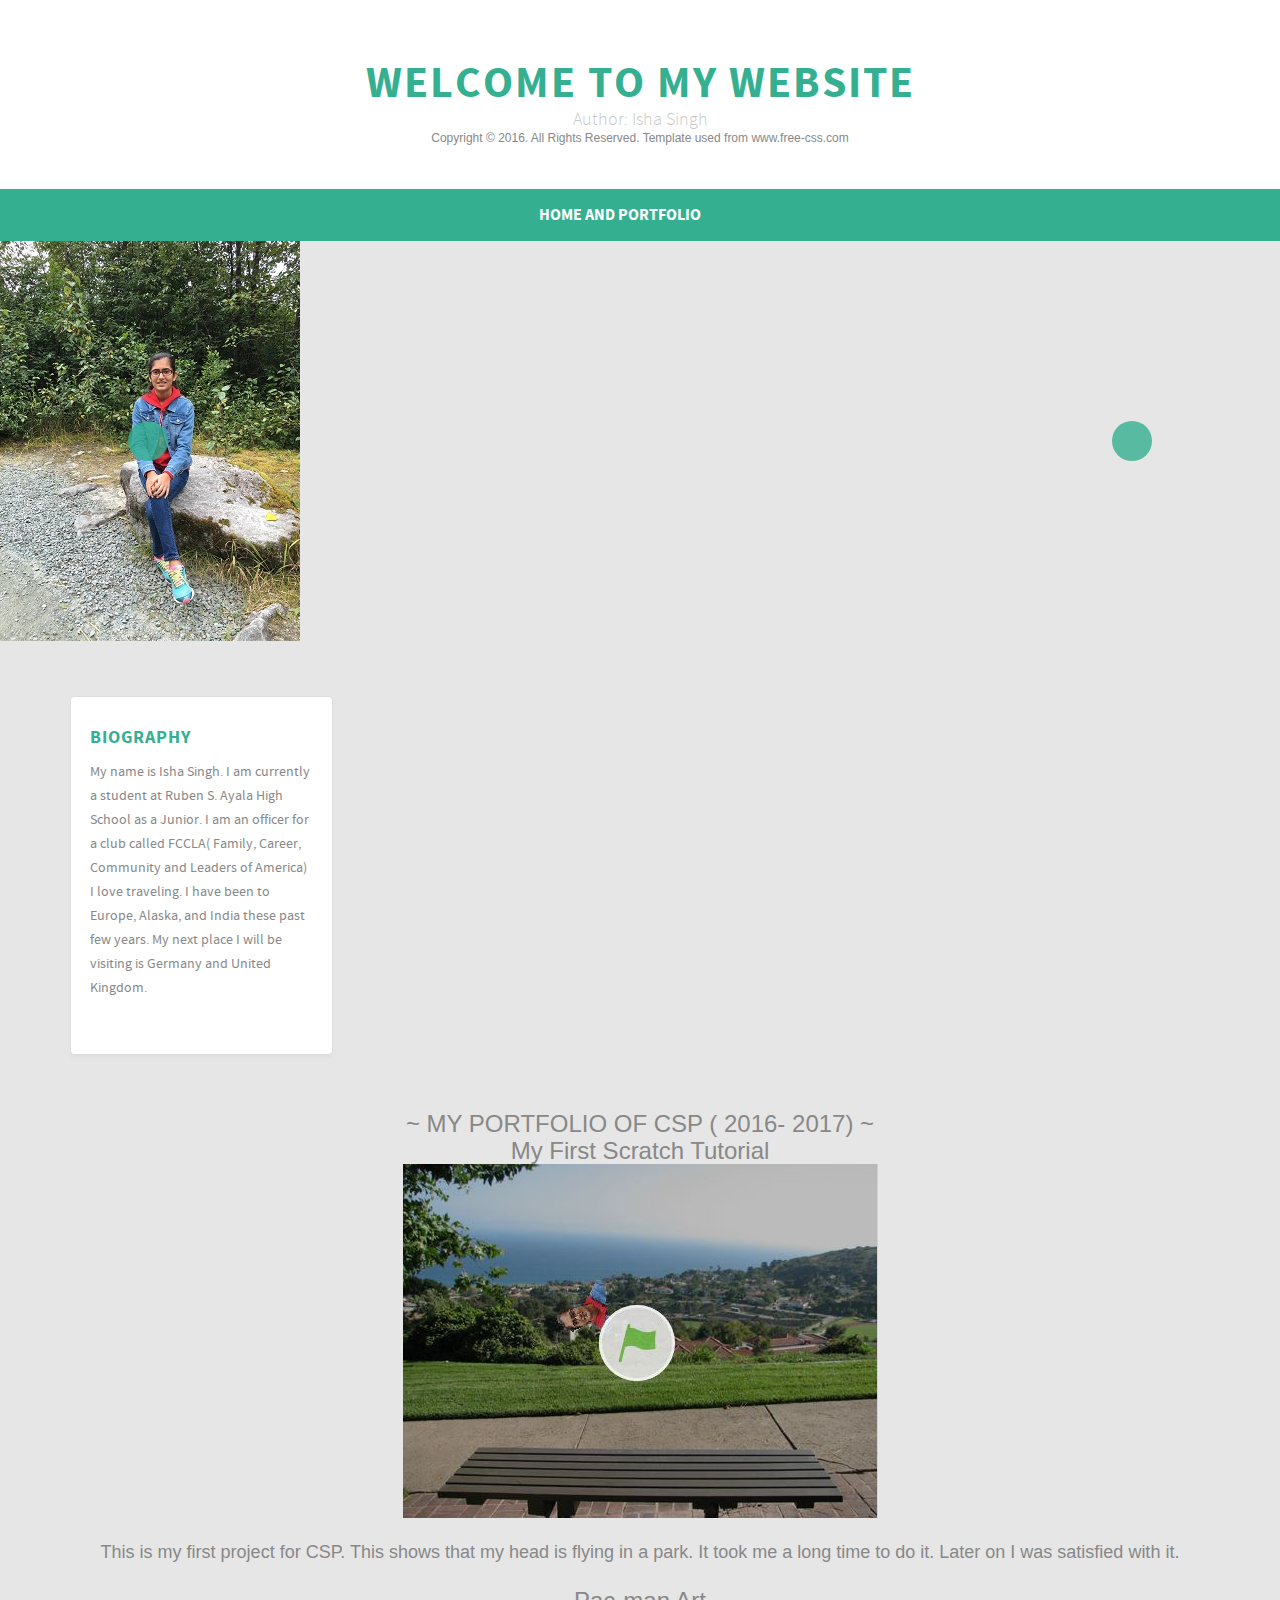
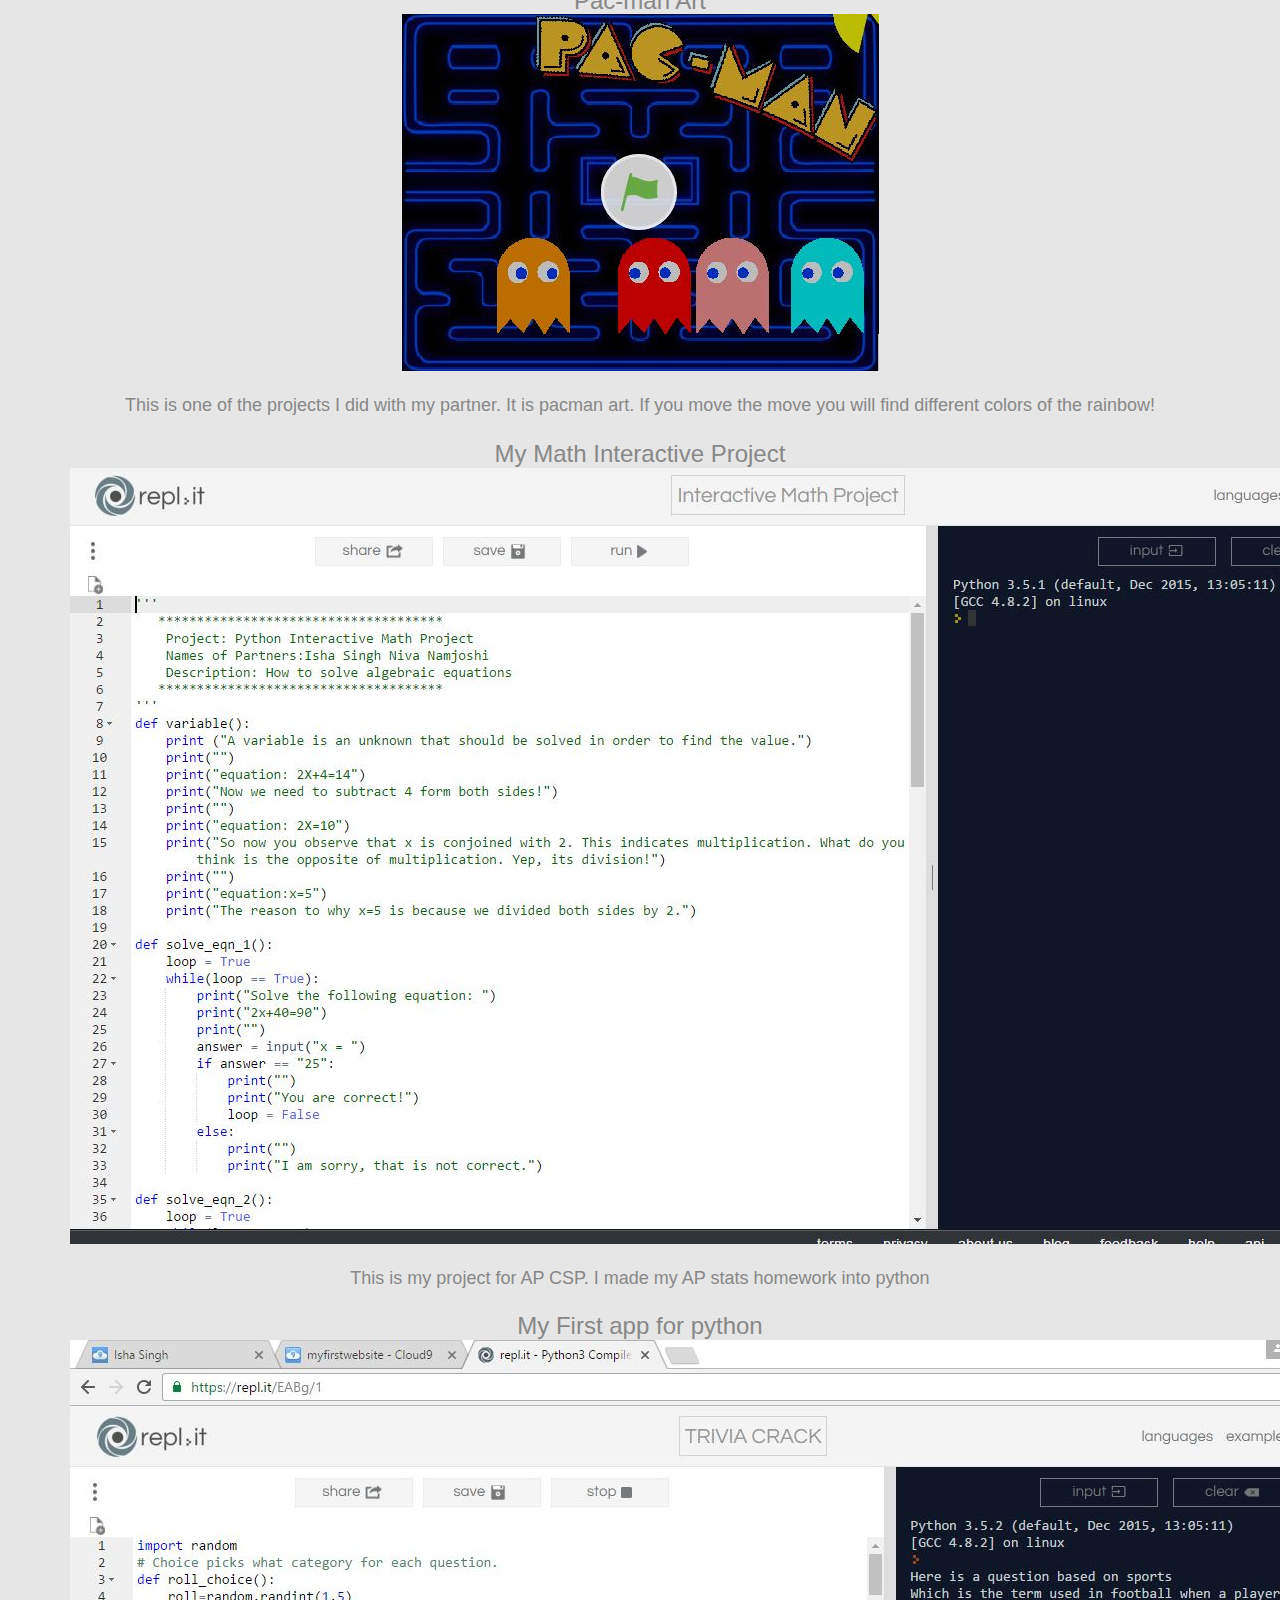
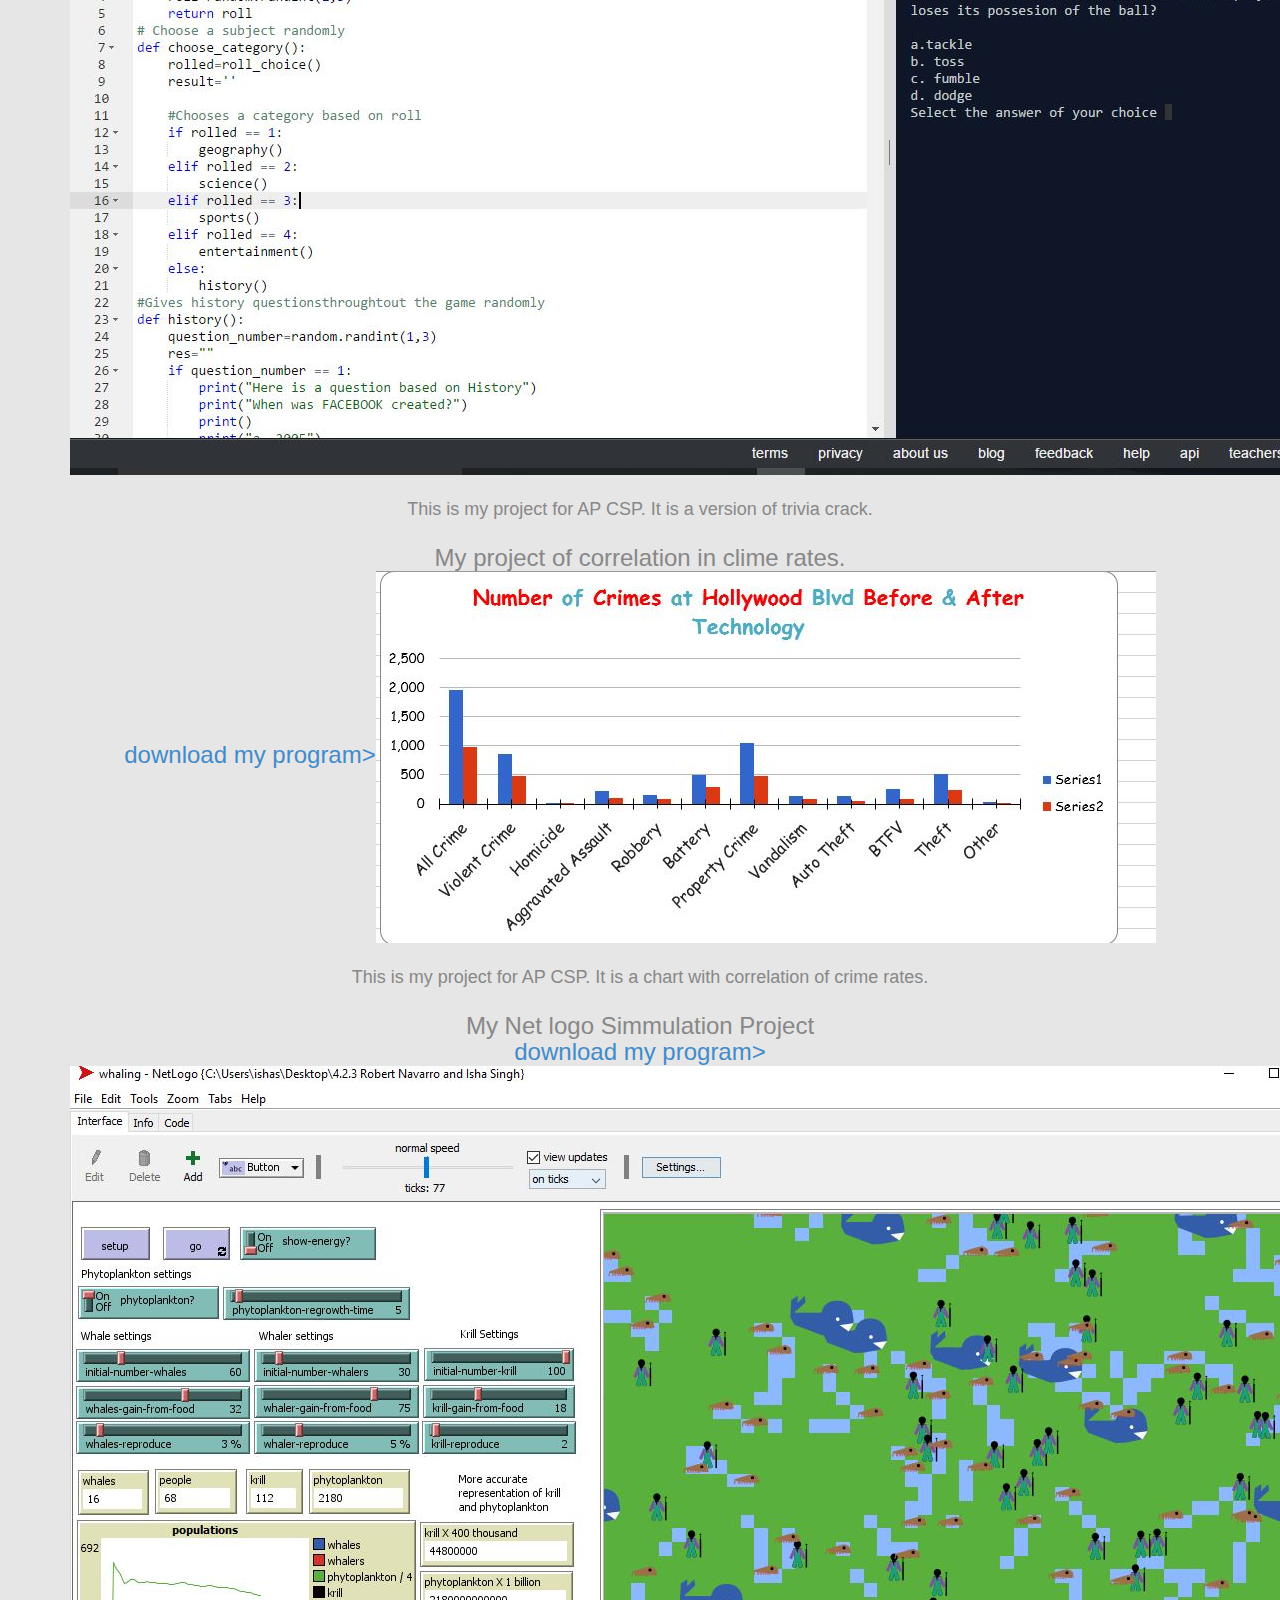
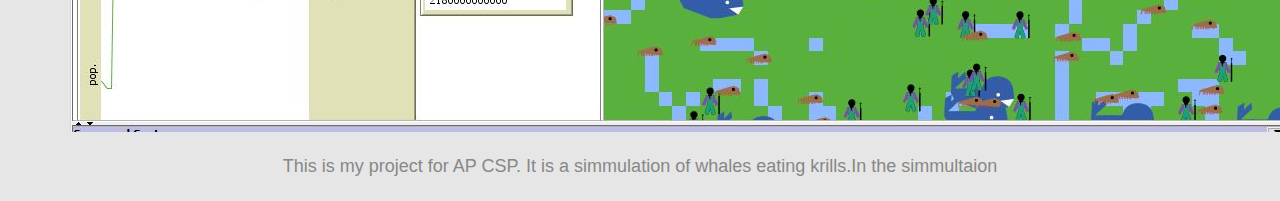
==== commit 4409b6c1: "Fifth commit" ====
--- a/index.html
+++ b/index.html
@@ -37,7 +37,7 @@
       <div class="site-name">
         <h1>Welcome to my website </h1>
         <h2>Author: Isha Singh</h2>
-		<h6> Template used from www.free-css.com</h6>
+		<h6> Copyright © 2016. All Rights Reserved. Template used from www.free-css.com</h6>
       </div>
     </div>
     <div class="menu">
@@ -50,20 +50,16 @@
           </div>
           <div class="navbar-collapse collapse">
             <ul class="nav navbar-nav">
-              <li><a href="#">Home</a></li>
-              <li><a href="#">About</a></li>
-              <li><a href="#">Portfolio</a></li>
-              <li><a href="#">Contact</a></li>
-            </ul>
+              <li><a href="#">Home and Portfolio</a></li>
+             
           </div><!--/.navbar-collapse -->
         </div>
       </div>
       <div class="mini-menu">
             <label>
           <select class="selectnav">
-            <option value="#" selected="">Home</option>
-            <option value="#">About</option>
-            <option value="#">Contact</option>
+            <option value="#" selected="">Home and Portfolio</option>
+  
           </select>
           </label>
           </div>
